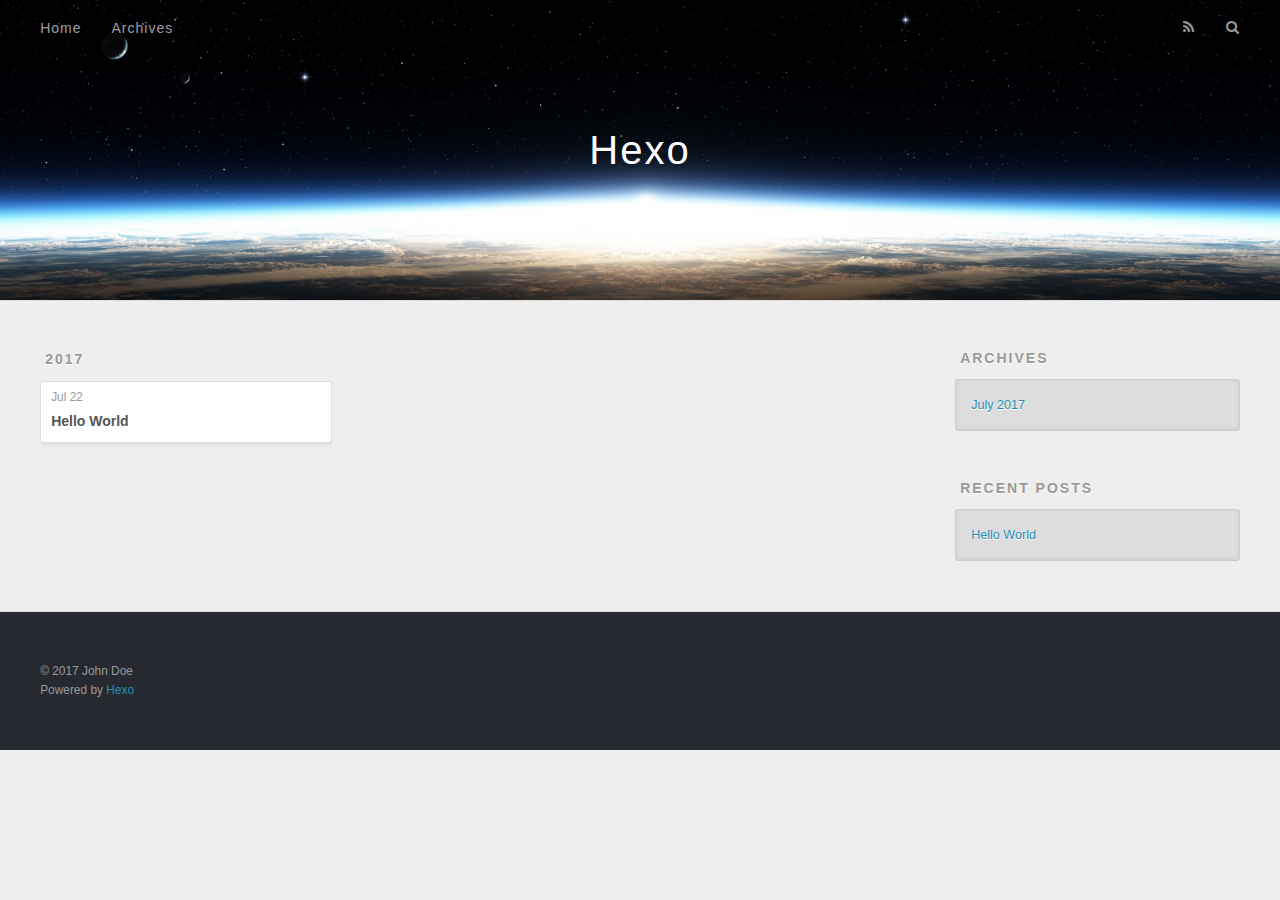
==== archives/index.html @ ef534166 "Site updated: 2017-07-22 12:20:32" ====
<!DOCTYPE html>
<html>
<head>
  <meta charset="utf-8">
  
  <title>Archives | Hexo</title>
  <meta name="viewport" content="width=device-width, initial-scale=1, maximum-scale=1">
  <meta property="og:type" content="website">
<meta property="og:title" content="Hexo">
<meta property="og:url" content="http://yoursite.com/archives/index.html">
<meta property="og:site_name" content="Hexo">
<meta name="twitter:card" content="summary">
<meta name="twitter:title" content="Hexo">
  
    <link rel="alternate" href="/atom.xml" title="Hexo" type="application/atom+xml">
  
  
    <link rel="icon" href="/favicon.png">
  
  
    <link href="//fonts.googleapis.com/css?family=Source+Code+Pro" rel="stylesheet" type="text/css">
  
  <link rel="stylesheet" href="/css/style.css">
  

</head>

<body>
  <div id="container">
    <div id="wrap">
      <header id="header">
  <div id="banner"></div>
  <div id="header-outer" class="outer">
    <div id="header-title" class="inner">
      <h1 id="logo-wrap">
        <a href="/" id="logo">Hexo</a>
      </h1>
      
    </div>
    <div id="header-inner" class="inner">
      <nav id="main-nav">
        <a id="main-nav-toggle" class="nav-icon"></a>
        
          <a class="main-nav-link" href="/">Home</a>
        
          <a class="main-nav-link" href="/archives">Archives</a>
        
      </nav>
      <nav id="sub-nav">
        
          <a id="nav-rss-link" class="nav-icon" href="/atom.xml" title="RSS Feed"></a>
        
        <a id="nav-search-btn" class="nav-icon" title="Search"></a>
      </nav>
      <div id="search-form-wrap">
        <form action="//google.com/search" method="get" accept-charset="UTF-8" class="search-form"><input type="search" name="q" class="search-form-input" placeholder="Search"><button type="submit" class="search-form-submit">&#xF002;</button><input type="hidden" name="sitesearch" value="http://yoursite.com"></form>
      </div>
    </div>
  </div>
</header>
      <div class="outer">
        <section id="main">
  
  
    
    
      
      
      <section class="archives-wrap">
        <div class="archive-year-wrap">
          <a href="/archives/2017" class="archive-year">2017</a>
        </div>
        <div class="archives">
    
    <article class="archive-article archive-type-post">
  <div class="archive-article-inner">
    <header class="archive-article-header">
      <a href="/2017/07/22/hello-world/" class="archive-article-date">
  <time datetime="2017-07-22T04:03:19.000Z" itemprop="datePublished">Jul 22</time>
</a>
      
  
    <h1 itemprop="name">
      <a class="archive-article-title" href="/2017/07/22/hello-world/">Hello World</a>
    </h1>
  

    </header>
  </div>
</article>
  
  
    </div></section>
  

</section>
        
          <aside id="sidebar">
  
    

  
    

  
    
  
    
  <div class="widget-wrap">
    <h3 class="widget-title">Archives</h3>
    <div class="widget">
      <ul class="archive-list"><li class="archive-list-item"><a class="archive-list-link" href="/archives/2017/07/">July 2017</a></li></ul>
    </div>
  </div>


  
    
  <div class="widget-wrap">
    <h3 class="widget-title">Recent Posts</h3>
    <div class="widget">
      <ul>
        
          <li>
            <a href="/2017/07/22/hello-world/">Hello World</a>
          </li>
        
      </ul>
    </div>
  </div>

  
</aside>
        
      </div>
      <footer id="footer">
  
  <div class="outer">
    <div id="footer-info" class="inner">
      &copy; 2017 John Doe<br>
      Powered by <a href="http://hexo.io/" target="_blank">Hexo</a>
    </div>
  </div>
</footer>
    </div>
    <nav id="mobile-nav">
  
    <a href="/" class="mobile-nav-link">Home</a>
  
    <a href="/archives" class="mobile-nav-link">Archives</a>
  
</nav>
    

<script src="//ajax.googleapis.com/ajax/libs/jquery/2.0.3/jquery.min.js"></script>


  <link rel="stylesheet" href="/fancybox/jquery.fancybox.css">
  <script src="/fancybox/jquery.fancybox.pack.js"></script>


<script src="/js/script.js"></script>

  </div>
</body>
</html>
---- css/style.css ----
body {
  width: 100%;
}
body:before,
body:after {
  content: "";
  display: table;
}
body:after {
  clear: both;
}
html,
body,
div,
span,
applet,
object,
iframe,
h1,
h2,
h3,
h4,
h5,
h6,
p,
blockquote,
pre,
a,
abbr,
acronym,
address,
big,
cite,
code,
del,
dfn,
em,
img,
ins,
kbd,
q,
s,
samp,
small,
strike,
strong,
sub,
sup,
tt,
var,
dl,
dt,
dd,
ol,
ul,
li,
fieldset,
form,
label,
legend,
table,
caption,
tbody,
tfoot,
thead,
tr,
th,
td {
  margin: 0;
  padding: 0;
  border: 0;
  outline: 0;
  font-weight: inherit;
  font-style: inherit;
  font-family: inherit;
  font-size: 100%;
  vertical-align: baseline;
}
body {
  line-height: 1;
  color: #000;
  background: #fff;
}
ol,
ul {
  list-style: none;
}
table {
  border-collapse: separate;
  border-spacing: 0;
  vertical-align: middle;
}
caption,
th,
td {
  text-align: left;
  font-weight: normal;
  vertical-align: middle;
}
a img {
  border: none;
}
input,
button {
  margin: 0;
  padding: 0;
}
input::-moz-focus-inner,
button::-moz-focus-inner {
  border: 0;
  padding: 0;
}
@font-face {
  font-family: FontAwesome;
  font-style: normal;
  font-weight: normal;
  src: url("fonts/fontawesome-webfont.eot?v=#4.0.3");
  src: url("fonts/fontawesome-webfont.eot?#iefix&v=#4.0.3") format("embedded-opentype"), url("fonts/fontawesome-webfont.woff?v=#4.0.3") format("woff"), url("fonts/fontawesome-webfont.ttf?v=#4.0.3") format("truetype"), url("fonts/fontawesome-webfont.svg#fontawesomeregular?v=#4.0.3") format("svg");
}
html,
body,
#container {
  height: 100%;
}
body {
  background: #eee;
  font: 14px "Helvetica Neue", Helvetica, Arial, sans-serif;
  -webkit-text-size-adjust: 100%;
}
.outer {
  max-width: 1220px;
  margin: 0 auto;
  padding: 0 20px;
}
.outer:before,
.outer:after {
  content: "";
  display: table;
}
.outer:after {
  clear: both;
}
.inner {
  display: inline;
  float: left;
  width: 98.33333333333333%;
  margin: 0 0.833333333333333%;
}
.left,
.alignleft {
  float: left;
}
.right,
.alignright {
  float: right;
}
.clear {
  clear: both;
}
#container {
  position: relative;
}
.mobile-nav-on {
  overflow: hidden;
}
#wrap {
  height: 100%;
  width: 100%;
  position: absolute;
  top: 0;
  left: 0;
  -webkit-transition: 0.2s ease-out;
  -moz-transition: 0.2s ease-out;
  -ms-transition: 0.2s ease-out;
  transition: 0.2s ease-out;
  z-index: 1;
  background: #eee;
}
.mobile-nav-on #wrap {
  left: 280px;
}
@media screen and (min-width: 768px) {
  #main {
    display: inline;
    float: left;
    width: 73.33333333333333%;
    margin: 0 0.833333333333333%;
  }
}
.article-date,
.article-category-link,
.archive-year,
.widget-title {
  text-decoration: none;
  text-transform: uppercase;
  letter-spacing: 2px;
  color: #999;
  margin-bottom: 1em;
  margin-left: 5px;
  line-height: 1em;
  text-shadow: 0 1px #fff;
  font-weight: bold;
}
.article-inner,
.archive-article-inner {
  background: #fff;
  -webkit-box-shadow: 1px 2px 3px #ddd;
  box-shadow: 1px 2px 3px #ddd;
  border: 1px solid #ddd;
  border-radius: 3px;
}
.article-entry h1,
.widget h1 {
  font-size: 2em;
}
.article-entry h2,
.widget h2 {
  font-size: 1.5em;
}
.article-entry h3,
.widget h3 {
  font-size: 1.3em;
}
.article-entry h4,
.widget h4 {
  font-size: 1.2em;
}
.article-entry h5,
.widget h5 {
  font-size: 1em;
}
.article-entry h6,
.widget h6 {
  font-size: 1em;
  color: #999;
}
.article-entry hr,
.widget hr {
  border: 1px dashed #ddd;
}
.article-entry strong,
.widget strong {
  font-weight: bold;
}
.article-entry em,
.widget em,
.article-entry cite,
.widget cite {
  font-style: italic;
}
.article-entry sup,
.widget sup,
.article-entry sub,
.widget sub {
  font-size: 0.75em;
  line-height: 0;
  position: relative;
  vertical-align: baseline;
}
.article-entry sup,
.widget sup {
  top: -0.5em;
}
.article-entry sub,
.widget sub {
  bottom: -0.2em;
}
.article-entry small,
.widget small {
  font-size: 0.85em;
}
.article-entry acronym,
.widget acronym,
.article-entry abbr,
.widget abbr {
  border-bottom: 1px dotted;
}
.article-entry ul,
.widget ul,
.article-entry ol,
.widget ol,
.article-entry dl,
.widget dl {
  margin: 0 20px;
  line-height: 1.6em;
}
.article-entry ul ul,
.widget ul ul,
.article-entry ol ul,
.widget ol ul,
.article-entry ul ol,
.widget ul ol,
.article-entry ol ol,
.widget ol ol {
  margin-top: 0;
  margin-bottom: 0;
}
.article-entry ul,
.widget ul {
  list-style: disc;
}
.article-entry ol,
.widget ol {
  list-style: decimal;
}
.article-entry dt,
.widget dt {
  font-weight: bold;
}
#header {
  height: 300px;
  position: relative;
  border-bottom: 1px solid #ddd;
}
#header:before,
#header:after {
  content: "";
  position: absolute;
  left: 0;
  right: 0;
  height: 40px;
}
#header:before {
  top: 0;
  background: -webkit-linear-gradient(rgba(0,0,0,0.2), transparent);
  background: -moz-linear-gradient(rgba(0,0,0,0.2), transparent);
  background: -ms-linear-gradient(rgba(0,0,0,0.2), transparent);
  background: linear-gradient(rgba(0,0,0,0.2), transparent);
}
#header:after {
  bottom: 0;
  background: -webkit-linear-gradient(transparent, rgba(0,0,0,0.2));
  background: -moz-linear-gradient(transparent, rgba(0,0,0,0.2));
  background: -ms-linear-gradient(transparent, rgba(0,0,0,0.2));
  background: linear-gradient(transparent, rgba(0,0,0,0.2));
}
#header-outer {
  height: 100%;
  position: relative;
}
#header-inner {
  position: relative;
  overflow: hidden;
}
#banner {
  position: absolute;
  top: 0;
  left: 0;
  width: 100%;
  height: 100%;
  background: url("images/banner.jpg") center #000;
  -webkit-background-size: cover;
  -moz-background-size: cover;
  background-size: cover;
  z-index: -1;
}
#header-title {
  text-align: center;
  height: 40px;
  position: absolute;
  top: 50%;
  left: 0;
  margin-top: -20px;
}
#logo,
#subtitle {
  text-decoration: none;
  color: #fff;
  font-weight: 300;
  text-shadow: 0 1px 4px rgba(0,0,0,0.3);
}
#logo {
  font-size: 40px;
  line-height: 40px;
  letter-spacing: 2px;
}
#subtitle {
  font-size: 16px;
  line-height: 16px;
  letter-spacing: 1px;
}
#subtitle-wrap {
  margin-top: 16px;
}
#main-nav {
  float: left;
  margin-left: -15px;
}
.nav-icon,
.main-nav-link {
  float: left;
  color: #fff;
  opacity: 0.6;
  text-decoration: none;
  text-shadow: 0 1px rgba(0,0,0,0.2);
  -webkit-transition: opacity 0.2s;
  -moz-transition: opacity 0.2s;
  -ms-transition: opacity 0.2s;
  transition: opacity 0.2s;
  display: block;
  padding: 20px 15px;
}
.nav-icon:hover,
.main-nav-link:hover {
  opacity: 1;
}
.nav-icon {
  font-family: FontAwesome;
  text-align: center;
  font-size: 14px;
  width: 14px;
  height: 14px;
  padding: 20px 15px;
  position: relative;
  cursor: pointer;
}
.main-nav-link {
  font-weight: 300;
  letter-spacing: 1px;
}
@media screen and (max-width: 479px) {
  .main-nav-link {
    display: none;
  }
}
#main-nav-toggle {
  display: none;
}
#main-nav-toggle:before {
  content: "\f0c9";
}
@media screen and (max-width: 479px) {
  #main-nav-toggle {
    display: block;
  }
}
#sub-nav {
  float: right;
  margin-right: -15px;
}
#nav-rss-link:before {
  content: "\f09e";
}
#nav-search-btn:before {
  content: "\f002";
}
#search-form-wrap {
  position: absolute;
  top: 15px;
  width: 150px;
  height: 30px;
  right: -150px;
  opacity: 0;
  -webkit-transition: 0.2s ease-out;
  -moz-transition: 0.2s ease-out;
  -ms-transition: 0.2s ease-out;
  transition: 0.2s ease-out;
}
#search-form-wrap.on {
  opacity: 1;
  right: 0;
}
@media screen and (max-width: 479px) {
  #search-form-wrap {
    width: 100%;
    right: -100%;
  }
}
.search-form {
  position: absolute;
  top: 0;
  left: 0;
  right: 0;
  background: #fff;
  padding: 5px 15px;
  border-radius: 15px;
  -webkit-box-shadow: 0 0 10px rgba(0,0,0,0.3);
  box-shadow: 0 0 10px rgba(0,0,0,0.3);
}
.search-form-input {
  border: none;
  background: none;
  color: #555;
  width: 100%;
  font: 13px "Helvetica Neue", Helvetica, Arial, sans-serif;
  outline: none;
}
.search-form-input::-webkit-search-results-decoration,
.search-form-input::-webkit-search-cancel-button {
  -webkit-appearance: none;
}
.search-form-submit {
  position: absolute;
  top: 50%;
  right: 10px;
  margin-top: -7px;
  font: 13px FontAwesome;
  border: none;
  background: none;
  color: #bbb;
  cursor: pointer;
}
.search-form-submit:hover,
.search-form-submit:focus {
  color: #777;
}
.article {
  margin: 50px 0;
}
.article-inner {
  overflow: hidden;
}
.article-meta:before,
.article-meta:after {
  content: "";
  display: table;
}
.article-meta:after {
  clear: both;
}
.article-date {
  float: left;
}
.article-category {
  float: left;
  line-height: 1em;
  color: #ccc;
  text-shadow: 0 1px #fff;
  margin-left: 8px;
}
.article-category:before {
  content: "\2022";
}
.article-category-link {
  margin: 0 12px 1em;
}
.article-header {
  padding: 20px 20px 0;
}
.article-title {
  text-decoration: none;
  font-size: 2em;
  font-weight: bold;
  color: #555;
  line-height: 1.1em;
  -webkit-transition: color 0.2s;
  -moz-transition: color 0.2s;
  -ms-transition: color 0.2s;
  transition: color 0.2s;
}
a.article-title:hover {
  color: #258fb8;
}
.article-entry {
  color: #555;
  padding: 0 20px;
}
.article-entry:before,
.article-entry:after {
  content: "";
  display: table;
}
.article-entry:after {
  clear: both;
}
.article-entry p,
.article-entry table {
  line-height: 1.6em;
  margin: 1.6em 0;
}
.article-entry h1,
.article-entry h2,
.article-entry h3,
.article-entry h4,
.article-entry h5,
.article-entry h6 {
  font-weight: bold;
}
.article-entry h1,
.article-entry h2,
.article-entry h3,
.article-entry h4,
.article-entry h5,
.article-entry h6 {
  line-height: 1.1em;
  margin: 1.1em 0;
}
.article-entry a {
  color: #258fb8;
  text-decoration: none;
}
.article-entry a:hover {
  text-decoration: underline;
}
.article-entry ul,
.article-entry ol,
.article-entry dl {
  margin-top: 1.6em;
  margin-bottom: 1.6em;
}
.article-entry img,
.article-entry video {
  max-width: 100%;
  height: auto;
  display: block;
  margin: auto;
}
.article-entry iframe {
  border: none;
}
.article-entry table {
  width: 100%;
  border-collapse: collapse;
  border-spacing: 0;
}
.article-entry th {
  font-weight: bold;
  border-bottom: 3px solid #ddd;
  padding-bottom: 0.5em;
}
.article-entry td {
  border-bottom: 1px solid #ddd;
  padding: 10px 0;
}
.article-entry blockquote {
  font-family: Georgia, "Times New Roman", serif;
  font-size: 1.4em;
  margin: 1.6em 20px;
  text-align: center;
}
.article-entry blockquote footer {
  font-size: 14px;
  margin: 1.6em 0;
  font-family: "Helvetica Neue", Helvetica, Arial, sans-serif;
}
.article-entry blockquote footer cite:before {
  content: "—";
  padding: 0 0.5em;
}
.article-entry .pullquote {
  text-align: left;
  width: 45%;
  margin: 0;
}
.article-entry .pullquote.left {
  margin-left: 0.5em;
  margin-right: 1em;
}
.article-entry .pullquote.right {
  margin-right: 0.5em;
  margin-left: 1em;
}
.article-entry .caption {
  color: #999;
  display: block;
  font-size: 0.9em;
  margin-top: 0.5em;
  position: relative;
  text-align: center;
}
.article-entry .video-container {
  position: relative;
  padding-top: 56.25%;
  height: 0;
  overflow: hidden;
}
.article-entry .video-container iframe,
.article-entry .video-container object,
.article-entry .video-container embed {
  position: absolute;
  top: 0;
  left: 0;
  width: 100%;
  height: 100%;
  margin-top: 0;
}
.article-more-link a {
  display: inline-block;
  line-height: 1em;
  padding: 6px 15px;
  border-radius: 15px;
  background: #eee;
  color: #999;
  text-shadow: 0 1px #fff;
  text-decoration: none;
}
.article-more-link a:hover {
  background: #258fb8;
  color: #fff;
  text-decoration: none;
  text-shadow: 0 1px #1e7293;
}
.article-footer {
  font-size: 0.85em;
  line-height: 1.6em;
  border-top: 1px solid #ddd;
  padding-top: 1.6em;
  margin: 0 20px 20px;
}
.article-footer:before,
.article-footer:after {
  content: "";
  display: table;
}
.article-footer:after {
  clear: both;
}
.article-footer a {
  color: #999;
  text-decoration: none;
}
.article-footer a:hover {
  color: #555;
}
.article-tag-list-item {
  float: left;
  margin-right: 10px;
}
.article-tag-list-link:before {
  content: "#";
}
.article-comment-link {
  float: right;
}
.article-comment-link:before {
  content: "\f075";
  font-family: FontAwesome;
  padding-right: 8px;
}
.article-share-link {
  cursor: pointer;
  float: right;
  margin-left: 20px;
}
.article-share-link:before {
  content: "\f064";
  font-family: FontAwesome;
  padding-right: 6px;
}
#article-nav {
  position: relative;
}
#article-nav:before,
#article-nav:after {
  content: "";
  display: table;
}
#article-nav:after {
  clear: both;
}
@media screen and (min-width: 768px) {
  #article-nav {
    margin: 50px 0;
  }
  #article-nav:before {
    width: 8px;
    height: 8px;
    position: absolute;
    top: 50%;
    left: 50%;
    margin-top: -4px;
    margin-left: -4px;
    content: "";
    border-radius: 50%;
    background: #ddd;
    -webkit-box-shadow: 0 1px 2px #fff;
    box-shadow: 0 1px 2px #fff;
  }
}
.article-nav-link-wrap {
  text-decoration: none;
  text-shadow: 0 1px #fff;
  color: #999;
  -webkit-box-sizing: border-box;
  -moz-box-sizing: border-box;
  box-sizing: border-box;
  margin-top: 50px;
  text-align: center;
  display: block;
}
.article-nav-link-wrap:hover {
  color: #555;
}
@media screen and (min-width: 768px) {
  .article-nav-link-wrap {
    width: 50%;
    margin-top: 0;
  }
}
@media screen and (min-width: 768px) {
  #article-nav-newer {
    float: left;
    text-align: right;
    padding-right: 20px;
  }
}
@media screen and (min-width: 768px) {
  #article-nav-older {
    float: right;
    text-align: left;
    padding-left: 20px;
  }
}
.article-nav-caption {
  text-transform: uppercase;
  letter-spacing: 2px;
  color: #ddd;
  line-height: 1em;
  font-weight: bold;
}
#article-nav-newer .article-nav-caption {
  margin-right: -2px;
}
.article-nav-title {
  font-size: 0.85em;
  line-height: 1.6em;
  margin-top: 0.5em;
}
.article-share-box {
  position: absolute;
  display: none;
  background: #fff;
  -webkit-box-shadow: 1px 2px 10px rgba(0,0,0,0.2);
  box-shadow: 1px 2px 10px rgba(0,0,0,0.2);
  border-radius: 3px;
  margin-left: -145px;
  overflow: hidden;
  z-index: 1;
}
.article-share-box.on {
  display: block;
}
.article-share-input {
  width: 100%;
  background: none;
  -webkit-box-sizing: border-box;
  -moz-box-sizing: border-box;
  box-sizing: border-box;
  font: 14px "Helvetica Neue", Helvetica, Arial, sans-serif;
  padding: 0 15px;
  color: #555;
  outline: none;
  border: 1px solid #ddd;
  border-radius: 3px 3px 0 0;
  height: 36px;
  line-height: 36px;
}
.article-share-links {
  background: #eee;
}
.article-share-links:before,
.article-share-links:after {
  content: "";
  display: table;
}
.article-share-links:after {
  clear: both;
}
.article-share-twitter,
.article-share-facebook,
.article-share-pinterest,
.article-share-google {
  width: 50px;
  height: 36px;
  display: block;
  float: left;
  position: relative;
  color: #999;
  text-shadow: 0 1px #fff;
}
.article-share-twitter:before,
.article-share-facebook:before,
.article-share-pinterest:before,
.article-share-google:before {
  font-size: 20px;
  font-family: FontAwesome;
  width: 20px;
  height: 20px;
  position: absolute;
  top: 50%;
  left: 50%;
  margin-top: -10px;
  margin-left: -10px;
  text-align: center;
}
.article-share-twitter:hover,
.article-share-facebook:hover,
.article-share-pinterest:hover,
.article-share-google:hover {
  color: #fff;
}
.article-share-twitter:before {
  content: "\f099";
}
.article-share-twitter:hover {
  background: #00aced;
  text-shadow: 0 1px #008abe;
}
.article-share-facebook:before {
  content: "\f09a";
}
.article-share-facebook:hover {
  background: #3b5998;
  text-shadow: 0 1px #2f477a;
}
.article-share-pinterest:before {
  content: "\f0d2";
}
.article-share-pinterest:hover {
  background: #cb2027;
  text-shadow: 0 1px #a21a1f;
}
.article-share-google:before {
  content: "\f0d5";
}
.article-share-google:hover {
  background: #dd4b39;
  text-shadow: 0 1px #be3221;
}
.article-gallery {
  background: #000;
  position: relative;
}
.article-gallery-photos {
  position: relative;
  overflow: hidden;
}
.article-gallery-img {
  display: none;
  max-width: 100%;
}
.article-gallery-img:first-child {
  display: block;
}
.article-gallery-img.loaded {
  position: absolute;
  display: block;
}
.article-gallery-img img {
  display: block;
  max-width: 100%;
  margin: 0 auto;
}
#comments {
  background: #fff;
  -webkit-box-shadow: 1px 2px 3px #ddd;
  box-shadow: 1px 2px 3px #ddd;
  padding: 20px;
  border: 1px solid #ddd;
  border-radius: 3px;
  margin: 50px 0;
}
#comments a {
  color: #258fb8;
}
.archives-wrap {
  margin: 50px 0;
}
.archives:before,
.archives:after {
  content: "";
  display: table;
}
.archives:after {
  clear: both;
}
.archive-year-wrap {
  margin-bottom: 1em;
}
.archives {
  -webkit-column-gap: 10px;
  -moz-column-gap: 10px;
  column-gap: 10px;
}
@media screen and (min-width: 480px) and (max-width: 767px) {
  .archives {
    -webkit-column-count: 2;
    -moz-column-count: 2;
    column-count: 2;
  }
}
@media screen and (min-width: 768px) {
  .archives {
    -webkit-column-count: 3;
    -moz-column-count: 3;
    column-count: 3;
  }
}
.archive-article {
  -webkit-column-break-inside: avoid;
  page-break-inside: avoid;
  overflow: hidden;
  break-inside: avoid-column;
}
.archive-article-inner {
  padding: 10px;
  margin-bottom: 15px;
}
.archive-article-title {
  text-decoration: none;
  font-weight: bold;
  color: #555;
  -webkit-transition: color 0.2s;
  -moz-transition: color 0.2s;
  -ms-transition: color 0.2s;
  transition: color 0.2s;
  line-height: 1.6em;
}
.archive-article-title:hover {
  color: #258fb8;
}
.archive-article-footer {
  margin-top: 1em;
}
.archive-article-date {
  color: #999;
  text-decoration: none;
  font-size: 0.85em;
  line-height: 1em;
  margin-bottom: 0.5em;
  display: block;
}
#page-nav {
  margin: 50px auto;
  background: #fff;
  -webkit-box-shadow: 1px 2px 3px #ddd;
  box-shadow: 1px 2px 3px #ddd;
  border: 1px solid #ddd;
  border-radius: 3px;
  text-align: center;
  color: #999;
  overflow: hidden;
}
#page-nav:before,
#page-nav:after {
  content: "";
  display: table;
}
#page-nav:after {
  clear: both;
}
#page-nav a,
#page-nav span {
  padding: 10px 20px;
  line-height: 1;
  height: 2ex;
}
#page-nav a {
  color: #999;
  text-decoration: none;
}
#page-nav a:hover {
  background: #999;
  color: #fff;
}
#page-nav .prev {
  float: left;
}
#page-nav .next {
  float: right;
}
#page-nav .page-number {
  display: inline-block;
}
@media screen and (max-width: 479px) {
  #page-nav .page-number {
    display: none;
  }
}
#page-nav .current {
  color: #555;
  font-weight: bold;
}
#page-nav .space {
  color: #ddd;
}
#footer {
  background: #262a30;
  padding: 50px 0;
  border-top: 1px solid #ddd;
  color: #999;
}
#footer a {
  color: #258fb8;
  text-decoration: none;
}
#footer a:hover {
  text-decoration: underline;
}
#footer-info {
  line-height: 1.6em;
  font-size: 0.85em;
}
.article-entry pre,
.article-entry .highlight {
  background: #2d2d2d;
  margin: 0 -20px;
  padding: 15px 20px;
  border-style: solid;
  border-color: #ddd;
  border-width: 1px 0;
  overflow: auto;
  color: #ccc;
  line-height: 22.400000000000002px;
}
.article-entry .highlight .gutter pre,
.article-entry .gist .gist-file .gist-data .line-numbers {
  color: #666;
  font-size: 0.85em;
}
.article-entry pre,
.article-entry code {
  font-family: "Source Code Pro", Consolas, Monaco, Menlo, Consolas, monospace;
}
.article-entry code {
  background: #eee;
  text-shadow: 0 1px #fff;
  padding: 0 0.3em;
}
.article-entry pre code {
  background: none;
  text-shadow: none;
  padding: 0;
}
.article-entry .highlight pre {
  border: none;
  margin: 0;
  padding: 0;
}
.article-entry .highlight table {
  margin: 0;
  width: auto;
}
.article-entry .highlight td {
  border: none;
  padding: 0;
}
.article-entry .highlight figcaption {
  font-size: 0.85em;
  color: #999;
  line-height: 1em;
  margin-bottom: 1em;
}
.article-entry .highlight figcaption:before,
.article-entry .highlight figcaption:after {
  content: "";
  display: table;
}
.article-entry .highlight figcaption:after {
  clear: both;
}
.article-entry .highlight figcaption a {
  float: right;
}
.article-entry .highlight .gutter pre {
  text-align: right;
  padding-right: 20px;
}
.article-entry .highlight .line {
  height: 22.400000000000002px;
}
.article-entry .highlight .line.marked {
  background: #515151;
}
.article-entry .gist {
  margin: 0 -20px;
  border-style: solid;
  border-color: #ddd;
  border-width: 1px 0;
  background: #2d2d2d;
  padding: 15px 20px 15px 0;
}
.article-entry .gist .gist-file {
  border: none;
  font-family: "Source Code Pro", Consolas, Monaco, Menlo, Consolas, monospace;
  margin: 0;
}
.article-entry .gist .gist-file .gist-data {
  background: none;
  border: none;
}
.article-entry .gist .gist-file .gist-data .line-numbers {
  background: none;
  border: none;
  padding: 0 20px 0 0;
}
.article-entry .gist .gist-file .gist-data .line-data {
  padding: 0 !important;
}
.article-entry .gist .gist-file .highlight {
  margin: 0;
  padding: 0;
  border: none;
}
.article-entry .gist .gist-file .gist-meta {
  background: #2d2d2d;
  color: #999;
  font: 0.85em "Helvetica Neue", Helvetica, Arial, sans-serif;
  text-shadow: 0 0;
  padding: 0;
  margin-top: 1em;
  margin-left: 20px;
}
.article-entry .gist .gist-file .gist-meta a {
  color: #258fb8;
  font-weight: normal;
}
.article-entry .gist .gist-file .gist-meta a:hover {
  text-decoration: underline;
}
pre .comment,
pre .title {
  color: #999;
}
pre .variable,
pre .attribute,
pre .tag,
pre .regexp,
pre .ruby .constant,
pre .xml .tag .title,
pre .xml .pi,
pre .xml .doctype,
pre .html .doctype,
pre .css .id,
pre .css .class,
pre .css .pseudo {
  color: #f2777a;
}
pre .number,
pre .preprocessor,
pre .built_in,
pre .literal,
pre .params,
pre .constant {
  color: #f99157;
}
pre .class,
pre .ruby .class .title,
pre .css .rules .attribute {
  color: #9c9;
}
pre .string,
pre .value,
pre .inheritance,
pre .header,
pre .ruby .symbol,
pre .xml .cdata {
  color: #9c9;
}
pre .css .hexcolor {
  color: #6cc;
}
pre .function,
pre .python .decorator,
pre .python .title,
pre .ruby .function .title,
pre .ruby .title .keyword,
pre .perl .sub,
pre .javascript .title,
pre .coffeescript .title {
  color: #69c;
}
pre .keyword,
pre .javascript .function {
  color: #c9c;
}
@media screen and (max-width: 479px) {
  #mobile-nav {
    position: absolute;
    top: 0;
    left: 0;
    width: 280px;
    height: 100%;
    background: #191919;
    border-right: 1px solid #fff;
  }
}
@media screen and (max-width: 479px) {
  .mobile-nav-link {
    display: block;
    color: #999;
    text-decoration: none;
    padding: 15px 20px;
    font-weight: bold;
  }
  .mobile-nav-link:hover {
    color: #fff;
  }
}
@media screen and (min-width: 768px) {
  #sidebar {
    display: inline;
    float: left;
    width: 23.333333333333332%;
    margin: 0 0.833333333333333%;
  }
}
.widget-wrap {
  margin: 50px 0;
}
.widget {
  color: #777;
  text-shadow: 0 1px #fff;
  background: #ddd;
  -webkit-box-shadow: 0 -1px 4px #ccc inset;
  box-shadow: 0 -1px 4px #ccc inset;
  border: 1px solid #ccc;
  padding: 15px;
  border-radius: 3px;
}
.widget a {
  color: #258fb8;
  text-decoration: none;
}
.widget a:hover {
  text-decoration: underline;
}
.widget ul ul,
.widget ol ul,
.widget dl ul,
.widget ul ol,
.widget ol ol,
.widget dl ol,
.widget ul dl,
.widget ol dl,
.widget dl dl {
  margin-left: 15px;
  list-style: disc;
}
.widget {
  line-height: 1.6em;
  word-wrap: break-word;
  font-size: 0.9em;
}
.widget ul,
.widget ol {
  list-style: none;
  margin: 0;
}
.widget ul ul,
.widget ol ul,
.widget ul ol,
.widget ol ol {
  margin: 0 20px;
}
.widget ul ul,
.widget ol ul {
  list-style: disc;
}
.widget ul ol,
.widget ol ol {
  list-style: decimal;
}
.category-list-count,
.tag-list-count,
.archive-list-count {
  padding-left: 5px;
  color: #999;
  font-size: 0.85em;
}
.category-list-count:before,
.tag-list-count:before,
.archive-list-count:before {
  content: "(";
}
.category-list-count:after,
.tag-list-count:after,
.archive-list-count:after {
  content: ")";
}
.tagcloud a {
  margin-right: 5px;
  display: inline-block;
}
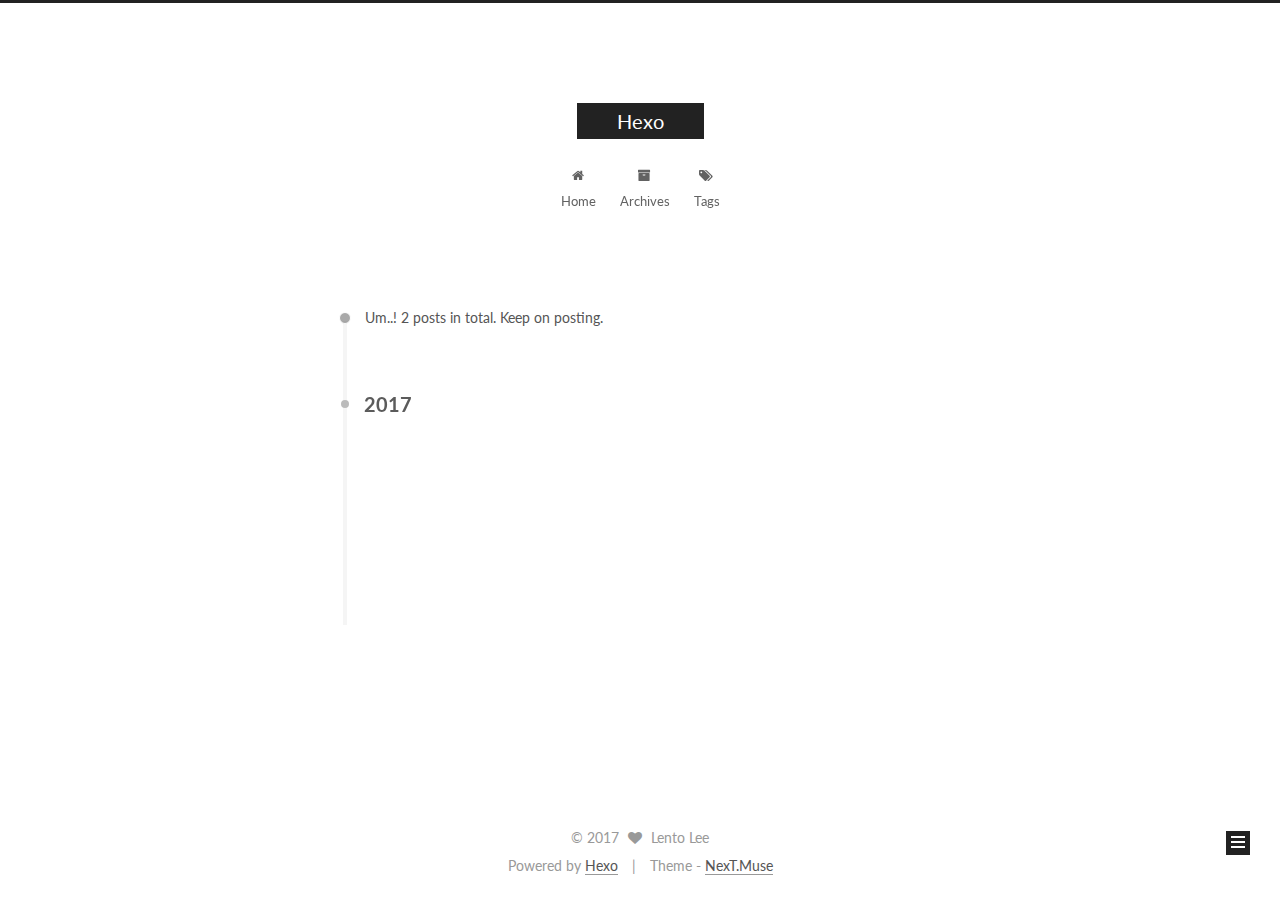
==== commit 8be7140f: "Site updated: 2017-07-22 12:52:41" ====
--- a/archives/index.html
+++ b/archives/index.html
@@ -1,166 +1,586 @@
 <!DOCTYPE html>
-<html>
+
+
+
+  
+
+
+<html class="theme-next muse use-motion" lang="">
 <head>
-  <meta charset="utf-8">
-  
-  <title>Archives | Hexo</title>
-  <meta name="viewport" content="width=device-width, initial-scale=1, maximum-scale=1">
-  <meta property="og:type" content="website">
+  <meta charset="UTF-8"/>
+<meta http-equiv="X-UA-Compatible" content="IE=edge" />
+<meta name="viewport" content="width=device-width, initial-scale=1, maximum-scale=1"/>
+
+
+
+
+
+
+
+
+
+<meta http-equiv="Cache-Control" content="no-transform" />
+<meta http-equiv="Cache-Control" content="no-siteapp" />
+
+
+
+
+
+
+
+
+
+
+
+
+
+
+
+  
+  
+  <link href="/lib/fancybox/source/jquery.fancybox.css?v=2.1.5" rel="stylesheet" type="text/css" />
+
+
+
+
+  
+  
+  
+  
+
+  
+    
+    
+  
+
+  
+
+  
+
+  
+
+  
+
+  
+    
+    
+    <link href="//fonts.googleapis.com/css?family=Lato:300,300italic,400,400italic,700,700italic&subset=latin,latin-ext" rel="stylesheet" type="text/css">
+  
+
+
+
+
+
+
+<link href="/lib/font-awesome/css/font-awesome.min.css?v=4.6.2" rel="stylesheet" type="text/css" />
+
+<link href="/css/main.css?v=5.1.1" rel="stylesheet" type="text/css" />
+
+
+  <meta name="keywords" content="Hexo, NexT" />
+
+
+
+
+
+
+
+
+  <link rel="shortcut icon" type="image/x-icon" href="/favicon.ico?v=5.1.1" />
+
+
+
+
+
+
+<meta property="og:type" content="website">
 <meta property="og:title" content="Hexo">
 <meta property="og:url" content="http://yoursite.com/archives/index.html">
 <meta property="og:site_name" content="Hexo">
 <meta name="twitter:card" content="summary">
 <meta name="twitter:title" content="Hexo">
-  
-    <link rel="alternate" href="/atom.xml" title="Hexo" type="application/atom+xml">
-  
-  
-    <link rel="icon" href="/favicon.png">
-  
-  
-    <link href="//fonts.googleapis.com/css?family=Source+Code+Pro" rel="stylesheet" type="text/css">
-  
-  <link rel="stylesheet" href="/css/style.css">
-  
+
+
+
+<script type="text/javascript" id="hexo.configurations">
+  var NexT = window.NexT || {};
+  var CONFIG = {
+    root: '/',
+    scheme: 'Muse',
+    sidebar: {"position":"left","display":"post","offset":12,"offset_float":0,"b2t":false,"scrollpercent":false,"onmobile":false},
+    fancybox: true,
+    motion: true,
+    duoshuo: {
+      userId: '0',
+      author: 'Author'
+    },
+    algolia: {
+      applicationID: '',
+      apiKey: '',
+      indexName: '',
+      hits: {"per_page":10},
+      labels: {"input_placeholder":"Search for Posts","hits_empty":"We didn't find any results for the search: ${query}","hits_stats":"${hits} results found in ${time} ms"}
+    }
+  };
+</script>
+
+
+
+  <link rel="canonical" href="http://yoursite.com/archives/"/>
+
+
+
+
+
+  <title>Archive | Hexo</title>
+  
+
+
+
+
+
+
+
+
+
+
+
+
+
 
 </head>
 
-<body>
-  <div id="container">
-    <div id="wrap">
-      <header id="header">
-  <div id="banner"></div>
-  <div id="header-outer" class="outer">
-    <div id="header-title" class="inner">
-      <h1 id="logo-wrap">
-        <a href="/" id="logo">Hexo</a>
-      </h1>
-      
+<body itemscope itemtype="http://schema.org/WebPage" lang="">
+
+  
+  
+    
+  
+
+  <div class="container sidebar-position-left  page-archive  ">
+    <div class="headband"></div>
+
+    <header id="header" class="header" itemscope itemtype="http://schema.org/WPHeader">
+      <div class="header-inner"><div class="site-brand-wrapper">
+  <div class="site-meta ">
+    
+
+    <div class="custom-logo-site-title">
+      <a href="/"  class="brand" rel="start">
+        <span class="logo-line-before"><i></i></span>
+        <span class="site-title">Hexo</span>
+        <span class="logo-line-after"><i></i></span>
+      </a>
     </div>
-    <div id="header-inner" class="inner">
-      <nav id="main-nav">
-        <a id="main-nav-toggle" class="nav-icon"></a>
-        
-          <a class="main-nav-link" href="/">Home</a>
-        
-          <a class="main-nav-link" href="/archives">Archives</a>
-        
-      </nav>
-      <nav id="sub-nav">
-        
-          <a id="nav-rss-link" class="nav-icon" href="/atom.xml" title="RSS Feed"></a>
-        
-        <a id="nav-search-btn" class="nav-icon" title="Search"></a>
-      </nav>
-      <div id="search-form-wrap">
-        <form action="//google.com/search" method="get" accept-charset="UTF-8" class="search-form"><input type="search" name="q" class="search-form-input" placeholder="Search"><button type="submit" class="search-form-submit">&#xF002;</button><input type="hidden" name="sitesearch" value="http://yoursite.com"></form>
+      
+        <p class="site-subtitle"></p>
+      
+  </div>
+
+  <div class="site-nav-toggle">
+    <button>
+      <span class="btn-bar"></span>
+      <span class="btn-bar"></span>
+      <span class="btn-bar"></span>
+    </button>
+  </div>
+</div>
+
+<nav class="site-nav">
+  
+
+  
+    <ul id="menu" class="menu">
+      
+        
+        <li class="menu-item menu-item-home">
+          <a href="/" rel="section">
+            
+              <i class="menu-item-icon fa fa-fw fa-home"></i> <br />
+            
+            Home
+          </a>
+        </li>
+      
+        
+        <li class="menu-item menu-item-archives">
+          <a href="/archives/" rel="section">
+            
+              <i class="menu-item-icon fa fa-fw fa-archive"></i> <br />
+            
+            Archives
+          </a>
+        </li>
+      
+        
+        <li class="menu-item menu-item-tags">
+          <a href="/tags/" rel="section">
+            
+              <i class="menu-item-icon fa fa-fw fa-tags"></i> <br />
+            
+            Tags
+          </a>
+        </li>
+      
+
+      
+    </ul>
+  
+
+  
+</nav>
+
+
+
+ </div>
+    </header>
+
+    <main id="main" class="main">
+      <div class="main-inner">
+        <div class="content-wrap">
+          <div id="content" class="content">
+            
+
+  <section id="posts" class="posts-collapse">
+    <span class="archive-move-on"></span>
+
+    <span class="archive-page-counter">
+      
+      
+      
+        
+      
+      Um..! 2 posts in total. Keep on posting.
+    </span>
+
+    
+
+      
+      
+      
+
+      
+        
+        <div class="collection-title">
+          <h2 class="archive-year motion-element" id="archive-year-2017">2017</h2>
+        </div>
+      
+      
+
+      
+
+  <article class="post post-type-normal" itemscope itemtype="http://schema.org/Article">
+    <header class="post-header">
+
+      <h2 class="post-title">
+        
+            <a class="post-title-link" href="/2017/07/22/postName/" itemprop="url">
+              
+                <span itemprop="name">postName</span>
+              
+            </a>
+        
+      </h2>
+
+      <div class="post-meta">
+        <time class="post-time" itemprop="dateCreated"
+              datetime="2017-07-22T12:25:25+08:00"
+              content="2017-07-22" >
+          07-22
+        </time>
       </div>
+
+    </header>
+  </article>
+
+
+
+    
+
+      
+      
+      
+
+      
+      
+
+      
+
+  <article class="post post-type-normal" itemscope itemtype="http://schema.org/Article">
+    <header class="post-header">
+
+      <h2 class="post-title">
+        
+            <a class="post-title-link" href="/2017/07/22/hello-world/" itemprop="url">
+              
+                <span itemprop="name">Hello World</span>
+              
+            </a>
+        
+      </h2>
+
+      <div class="post-meta">
+        <time class="post-time" itemprop="dateCreated"
+              datetime="2017-07-22T12:03:19+08:00"
+              content="2017-07-22" >
+          07-22
+        </time>
+      </div>
+
+    </header>
+  </article>
+
+
+
+    
+
+  </section>
+
+  
+
+
+
+          </div>
+          
+
+
+          
+
+        </div>
+        
+          
+  
+  <div class="sidebar-toggle">
+    <div class="sidebar-toggle-line-wrap">
+      <span class="sidebar-toggle-line sidebar-toggle-line-first"></span>
+      <span class="sidebar-toggle-line sidebar-toggle-line-middle"></span>
+      <span class="sidebar-toggle-line sidebar-toggle-line-last"></span>
     </div>
   </div>
-</header>
-      <div class="outer">
-        <section id="main">
-  
-  
-    
-    
-      
-      
-      <section class="archives-wrap">
-        <div class="archive-year-wrap">
-          <a href="/archives/2017" class="archive-year">2017</a>
+
+  <aside id="sidebar" class="sidebar">
+    
+    <div class="sidebar-inner">
+
+      
+
+      
+
+      <section class="site-overview sidebar-panel sidebar-panel-active">
+        <div class="site-author motion-element" itemprop="author" itemscope itemtype="http://schema.org/Person">
+          <img class="site-author-image" itemprop="image"
+               src="/images/avatar.gif"
+               alt="Lento Lee" />
+          <p class="site-author-name" itemprop="name">Lento Lee</p>
+           
+              <p class="site-description motion-element" itemprop="description"></p>
+          
         </div>
-        <div class="archives">
-    
-    <article class="archive-article archive-type-post">
-  <div class="archive-article-inner">
-    <header class="archive-article-header">
-      <a href="/2017/07/22/hello-world/" class="archive-article-date">
-  <time datetime="2017-07-22T04:03:19.000Z" itemprop="datePublished">Jul 22</time>
-</a>
-      
-  
-    <h1 itemprop="name">
-      <a class="archive-article-title" href="/2017/07/22/hello-world/">Hello World</a>
-    </h1>
-  
-
-    </header>
+        <nav class="site-state motion-element">
+
+          
+            <div class="site-state-item site-state-posts">
+              <a href="/archives/">
+                <span class="site-state-item-count">2</span>
+                <span class="site-state-item-name">posts</span>
+              </a>
+            </div>
+          
+
+          
+
+          
+
+        </nav>
+
+        
+
+        <div class="links-of-author motion-element">
+          
+        </div>
+
+        
+        
+
+        
+        
+
+        
+
+
+      </section>
+
+      
+
+      
+
+    </div>
+  </aside>
+
+
+        
+      </div>
+    </main>
+
+    <footer id="footer" class="footer">
+      <div class="footer-inner">
+        <div class="copyright" >
+  
+  &copy; 
+  <span itemprop="copyrightYear">2017</span>
+  <span class="with-love">
+    <i class="fa fa-heart"></i>
+  </span>
+  <span class="author" itemprop="copyrightHolder">Lento Lee</span>
+</div>
+
+
+<div class="powered-by">
+  Powered by <a class="theme-link" href="https://hexo.io">Hexo</a>
+</div>
+
+<div class="theme-info">
+  Theme -
+  <a class="theme-link" href="https://github.com/iissnan/hexo-theme-next">
+    NexT.Muse
+  </a>
+</div>
+
+
+        
+
+        
+      </div>
+    </footer>
+
+    
+      <div class="back-to-top">
+        <i class="fa fa-arrow-up"></i>
+        
+      </div>
+    
+
   </div>
-</article>
-  
-  
-    </div></section>
-  
-
-</section>
-        
-          <aside id="sidebar">
-  
-    
-
-  
-    
-
-  
-    
-  
-    
-  <div class="widget-wrap">
-    <h3 class="widget-title">Archives</h3>
-    <div class="widget">
-      <ul class="archive-list"><li class="archive-list-item"><a class="archive-list-link" href="/archives/2017/07/">July 2017</a></li></ul>
-    </div>
-  </div>
-
-
-  
-    
-  <div class="widget-wrap">
-    <h3 class="widget-title">Recent Posts</h3>
-    <div class="widget">
-      <ul>
-        
-          <li>
-            <a href="/2017/07/22/hello-world/">Hello World</a>
-          </li>
-        
-      </ul>
-    </div>
-  </div>
-
-  
-</aside>
-        
-      </div>
-      <footer id="footer">
-  
-  <div class="outer">
-    <div id="footer-info" class="inner">
-      &copy; 2017 John Doe<br>
-      Powered by <a href="http://hexo.io/" target="_blank">Hexo</a>
-    </div>
-  </div>
-</footer>
-    </div>
-    <nav id="mobile-nav">
-  
-    <a href="/" class="mobile-nav-link">Home</a>
-  
-    <a href="/archives" class="mobile-nav-link">Archives</a>
-  
-</nav>
-    
-
-<script src="//ajax.googleapis.com/ajax/libs/jquery/2.0.3/jquery.min.js"></script>
-
-
-  <link rel="stylesheet" href="/fancybox/jquery.fancybox.css">
-  <script src="/fancybox/jquery.fancybox.pack.js"></script>
-
-
-<script src="/js/script.js"></script>
-
-  </div>
+
+  
+
+<script type="text/javascript">
+  if (Object.prototype.toString.call(window.Promise) !== '[object Function]') {
+    window.Promise = null;
+  }
+</script>
+
+
+
+
+
+
+
+
+
+  
+
+
+
+
+
+
+
+
+
+
+
+
+  
+  <script type="text/javascript" src="/lib/jquery/index.js?v=2.1.3"></script>
+
+  
+  <script type="text/javascript" src="/lib/fastclick/lib/fastclick.min.js?v=1.0.6"></script>
+
+  
+  <script type="text/javascript" src="/lib/jquery_lazyload/jquery.lazyload.js?v=1.9.7"></script>
+
+  
+  <script type="text/javascript" src="/lib/velocity/velocity.min.js?v=1.2.1"></script>
+
+  
+  <script type="text/javascript" src="/lib/velocity/velocity.ui.min.js?v=1.2.1"></script>
+
+  
+  <script type="text/javascript" src="/lib/fancybox/source/jquery.fancybox.pack.js?v=2.1.5"></script>
+
+
+  
+
+
+  <script type="text/javascript" src="/js/src/utils.js?v=5.1.1"></script>
+
+  <script type="text/javascript" src="/js/src/motion.js?v=5.1.1"></script>
+
+
+
+  
+  
+
+  
+  
+    <script type="text/javascript" id="motion.page.archive">
+      $('.archive-year').velocity('transition.slideLeftIn');
+    </script>
+  
+
+
+  
+
+
+  <script type="text/javascript" src="/js/src/bootstrap.js?v=5.1.1"></script>
+
+
+
+  
+
+
+  
+
+
+
+
+	
+
+
+
+
+
+  
+
+
+
+
+
+  
+
+
+
+
+
+
+  
+
+
+
+
+
+  
+
+  
+
+  
+
+  
+
+  
+
+  
+
 </body>
-</html>+</html>
--- a/css/main.css
+++ b/css/main.css
@@ -0,0 +1,2518 @@
+/* normalize.css v3.0.2 | MIT License | git.io/normalize */
+html {
+  font-family: sans-serif; /* 1 */
+  -ms-text-size-adjust: 100%; /* 2 */
+  -webkit-text-size-adjust: 100%; /* 2 */
+}
+body {
+  margin: 0;
+}
+article,
+aside,
+details,
+figcaption,
+figure,
+footer,
+header,
+hgroup,
+main,
+menu,
+nav,
+section,
+summary {
+  display: block;
+}
+audio,
+canvas,
+progress,
+video {
+  display: inline-block; /* 1 */
+  vertical-align: baseline; /* 2 */
+}
+audio:not([controls]) {
+  display: none;
+  height: 0;
+}
+[hidden],
+template {
+  display: none;
+}
+a {
+  background-color: transparent;
+}
+a:active,
+a:hover {
+  outline: 0;
+}
+abbr[title] {
+  border-bottom: 1px dotted;
+}
+b,
+strong {
+  font-weight: bold;
+}
+dfn {
+  font-style: italic;
+}
+h1 {
+  font-size: 2em;
+  margin: 0.67em 0;
+}
+mark {
+  background: #ff0;
+  color: #000;
+}
+small {
+  font-size: 80%;
+}
+sub,
+sup {
+  font-size: 75%;
+  line-height: 0;
+  position: relative;
+  vertical-align: baseline;
+}
+sup {
+  top: -0.5em;
+}
+sub {
+  bottom: -0.25em;
+}
+img {
+  border: 0;
+}
+svg:not(:root) {
+  overflow: hidden;
+}
+figure {
+  margin: 1em 40px;
+}
+hr {
+  -moz-box-sizing: content-box;
+  box-sizing: content-box;
+  height: 0;
+}
+pre {
+  overflow: auto;
+}
+code,
+kbd,
+pre,
+samp {
+  font-family: monospace, monospace;
+  font-size: 1em;
+}
+button,
+input,
+optgroup,
+select,
+textarea {
+  color: inherit; /* 1 */
+  font: inherit; /* 2 */
+  margin: 0; /* 3 */
+}
+button {
+  overflow: visible;
+}
+button,
+select {
+  text-transform: none;
+}
+button,
+html input[type="button"],
+input[type="reset"],
+input[type="submit"] {
+  -webkit-appearance: button; /* 2 */
+  cursor: pointer; /* 3 */
+}
+button[disabled],
+html input[disabled] {
+  cursor: default;
+}
+button::-moz-focus-inner,
+input::-moz-focus-inner {
+  border: 0;
+  padding: 0;
+}
+input {
+  line-height: normal;
+}
+input[type="checkbox"],
+input[type="radio"] {
+  box-sizing: border-box; /* 1 */
+  padding: 0; /* 2 */
+}
+input[type="number"]::-webkit-inner-spin-button,
+input[type="number"]::-webkit-outer-spin-button {
+  height: auto;
+}
+input[type="search"] {
+  -webkit-appearance: textfield; /* 1 */
+  -moz-box-sizing: content-box;
+  -webkit-box-sizing: content-box; /* 2 */
+  box-sizing: content-box;
+}
+input[type="search"]::-webkit-search-cancel-button,
+input[type="search"]::-webkit-search-decoration {
+  -webkit-appearance: none;
+}
+fieldset {
+  border: 1px solid #c0c0c0;
+  margin: 0 2px;
+  padding: 0.35em 0.625em 0.75em;
+}
+legend {
+  border: 0; /* 1 */
+  padding: 0; /* 2 */
+}
+textarea {
+  overflow: auto;
+}
+optgroup {
+  font-weight: bold;
+}
+table {
+  border-collapse: collapse;
+  border-spacing: 0;
+}
+td,
+th {
+  padding: 0;
+}
+::selection {
+  background: #262a30;
+  color: #fff;
+}
+body {
+  position: relative;
+  font-family: 'Lato', "PingFang SC", "Microsoft YaHei", sans-serif;
+  font-size: 14px;
+  line-height: 2;
+  color: #555;
+  background: #fff;
+}
+@media (max-width: 767px) {
+  body {
+    padding-right: 0 !important;
+  }
+}
+@media (min-width: 768px) and (max-width: 991px) {
+  body {
+    padding-right: 0 !important;
+  }
+}
+@media (min-width: 1600px) {
+  body {
+    font-size: 16px;
+  }
+}
+h1,
+h2,
+h3,
+h4,
+h5,
+h6 {
+  margin: 0;
+  padding: 0;
+  font-weight: bold;
+  line-height: 1.5;
+  font-family: 'Lato', "PingFang SC", "Microsoft YaHei", sans-serif;
+}
+h2,
+h3,
+h4,
+h5,
+h6 {
+  margin: 20px 0 15px;
+}
+h1 {
+  font-size: 22px;
+}
+@media (max-width: 767px) {
+  h1 {
+    font-size: 18px;
+  }
+}
+h2 {
+  font-size: 20px;
+}
+@media (max-width: 767px) {
+  h2 {
+    font-size: 16px;
+  }
+}
+h3 {
+  font-size: 18px;
+}
+@media (max-width: 767px) {
+  h3 {
+    font-size: 14px;
+  }
+}
+h4 {
+  font-size: 16px;
+}
+@media (max-width: 767px) {
+  h4 {
+    font-size: 12px;
+  }
+}
+h5 {
+  font-size: 14px;
+}
+@media (max-width: 767px) {
+  h5 {
+    font-size: 10px;
+  }
+}
+h6 {
+  font-size: 12px;
+}
+@media (max-width: 767px) {
+  h6 {
+    font-size: 8px;
+  }
+}
+p {
+  margin: 0 0 25px 0;
+}
+a {
+  color: #555;
+  text-decoration: none;
+  border-bottom: 1px solid #999;
+  word-wrap: break-word;
+}
+a:hover {
+  color: #222;
+  border-bottom-color: #222;
+}
+blockquote {
+  margin: 0;
+  padding: 0;
+}
+img {
+  display: block;
+  margin: auto;
+  max-width: 100%;
+  height: auto;
+}
+hr {
+  margin: 40px 0;
+  height: 3px;
+  border: none;
+  background-color: #ddd;
+  background-image: repeating-linear-gradient(-45deg, #fff, #fff 4px, transparent 4px, transparent 8px);
+}
+blockquote {
+  padding: 0 15px;
+  color: #666;
+  border-left: 4px solid #ddd;
+}
+blockquote cite::before {
+  content: "-";
+  padding: 0 5px;
+}
+dt {
+  font-weight: 700;
+}
+dd {
+  margin: 0;
+  padding: 0;
+}
+.text-left {
+  text-align: left;
+}
+.text-center {
+  text-align: center;
+}
+.text-right {
+  text-align: right;
+}
+.text-justify {
+  text-align: justify;
+}
+.text-nowrap {
+  white-space: nowrap;
+}
+.text-lowercase {
+  text-transform: lowercase;
+}
+.text-uppercase {
+  text-transform: uppercase;
+}
+.text-capitalize {
+  text-transform: capitalize;
+}
+.center-block {
+  display: block;
+  margin-left: auto;
+  margin-right: auto;
+}
+.clearfix:before,
+.clearfix:after {
+  content: " ";
+  display: table;
+}
+.clearfix:after {
+  clear: both;
+}
+.pullquote {
+  width: 45%;
+}
+.pullquote.left {
+  float: left;
+  margin-left: 5px;
+  margin-right: 10px;
+}
+.pullquote.right {
+  float: right;
+  margin-left: 10px;
+  margin-right: 5px;
+}
+.affix.affix.affix {
+  position: fixed;
+}
+.translation {
+  margin-top: -20px;
+  font-size: 14px;
+  color: #999;
+}
+.scrollbar-measure {
+  width: 100px;
+  height: 100px;
+  overflow: scroll;
+  position: absolute;
+  top: -9999px;
+}
+.use-motion .motion-element {
+  opacity: 0;
+}
+table {
+  margin: 20px 0;
+  width: 100%;
+  border-collapse: collapse;
+  border-spacing: 0;
+  border: 1px solid #ddd;
+  font-size: 14px;
+  table-layout: fixed;
+  word-wrap: break-all;
+}
+table>tbody>tr:nth-of-type(odd) {
+  background-color: #f9f9f9;
+}
+table>tbody>tr:hover {
+  background-color: #f5f5f5;
+}
+caption,
+th,
+td {
+  padding: 8px;
+  text-align: left;
+  vertical-align: middle;
+  font-weight: normal;
+}
+th,
+td {
+  border-bottom: 3px solid #ddd;
+  border-right: 1px solid #eee;
+}
+th {
+  padding-bottom: 10px;
+  font-weight: 700;
+}
+td {
+  border-bottom-width: 1px;
+}
+html,
+body {
+  height: 100%;
+}
+.container {
+  position: relative;
+  min-height: 100%;
+}
+.header-inner {
+  margin: 0 auto;
+  padding: 100px 0 70px;
+  width: 700px;
+}
+@media (min-width: 1600px) {
+  .container .header-inner {
+    width: 900px;
+  }
+}
+.main {
+  padding-bottom: 150px;
+}
+.main-inner {
+  margin: 0 auto;
+  width: 700px;
+}
+@media (min-width: 1600px) {
+  .container .main-inner {
+    width: 900px;
+  }
+}
+.footer {
+  position: absolute;
+  left: 0;
+  bottom: 0;
+  width: 100%;
+  min-height: 50px;
+}
+.footer-inner {
+  box-sizing: border-box;
+  margin: 20px auto;
+  width: 700px;
+}
+@media (min-width: 1600px) {
+  .container .footer-inner {
+    width: 900px;
+  }
+}
+pre,
+.highlight {
+  overflow: auto;
+  margin: 20px 0;
+  padding: 0;
+  font-size: 13px;
+  color: #4d4d4c;
+  background: #f7f7f7;
+  line-height: 1.6;
+}
+pre,
+code {
+  font-family: consolas, Menlo, "PingFang SC", "Microsoft YaHei", monospace;
+}
+code {
+  padding: 2px 4px;
+  word-wrap: break-word;
+  color: #555;
+  background: #eee;
+  border-radius: 3px;
+  font-size: 13px;
+}
+pre code {
+  padding: 0;
+  color: #4d4d4c;
+  background: none;
+  text-shadow: none;
+}
+.highlight {
+  border-radius: 1px;
+}
+.highlight pre {
+  border: none;
+  margin: 0;
+  padding: 10px 0;
+}
+.highlight table {
+  margin: 0;
+  width: auto;
+  border: none;
+}
+.highlight td {
+  border: none;
+  padding: 0;
+}
+.highlight figcaption {
+  font-size: 1em;
+  color: #4d4d4c;
+  line-height: 1em;
+  margin-bottom: 1em;
+}
+.highlight figcaption:before,
+.highlight figcaption:after {
+  content: " ";
+  display: table;
+}
+.highlight figcaption:after {
+  clear: both;
+}
+.highlight figcaption a {
+  float: right;
+  color: #4d4d4c;
+}
+.highlight figcaption a:hover {
+  border-bottom-color: #4d4d4c;
+}
+.highlight .gutter pre {
+  padding-left: 10px;
+  padding-right: 10px;
+  color: #869194;
+  text-align: right;
+  background-color: #eff2f3;
+}
+.highlight .code pre {
+  width: 100%;
+  padding-left: 10px;
+  padding-right: 10px;
+  background-color: #f7f7f7;
+}
+.highlight .line {
+  height: 20px;
+}
+.gutter {
+  -webkit-user-select: none;
+  -moz-user-select: none;
+  -ms-user-select: none;
+  user-select: none;
+}
+.gist table {
+  width: auto;
+}
+.gist table td {
+  border: none;
+}
+pre .deletion {
+  background: #fdd;
+}
+pre .addition {
+  background: #dfd;
+}
+pre .meta {
+  color: #8959a8;
+}
+pre .comment {
+  color: #8e908c;
+}
+pre .variable,
+pre .attribute,
+pre .tag,
+pre .regexp,
+pre .ruby .constant,
+pre .xml .tag .title,
+pre .xml .pi,
+pre .xml .doctype,
+pre .html .doctype,
+pre .css .id,
+pre .css .class,
+pre .css .pseudo {
+  color: #c82829;
+}
+pre .number,
+pre .preprocessor,
+pre .built_in,
+pre .literal,
+pre .params,
+pre .constant,
+pre .command {
+  color: #f5871f;
+}
+pre .ruby .class .title,
+pre .css .rules .attribute,
+pre .string,
+pre .value,
+pre .inheritance,
+pre .header,
+pre .ruby .symbol,
+pre .xml .cdata,
+pre .special,
+pre .number,
+pre .formula {
+  color: #718c00;
+}
+pre .title,
+pre .css .hexcolor {
+  color: #3e999f;
+}
+pre .function,
+pre .python .decorator,
+pre .python .title,
+pre .ruby .function .title,
+pre .ruby .title .keyword,
+pre .perl .sub,
+pre .javascript .title,
+pre .coffeescript .title {
+  color: #4271ae;
+}
+pre .keyword,
+pre .javascript .function {
+  color: #8959a8;
+}
+.full-image.full-image.full-image {
+  border: none;
+  max-width: 100%;
+  width: auto;
+  margin: 20px auto;
+}
+@media (min-width: 992px) {
+  .full-image.full-image.full-image {
+    max-width: none;
+    width: 110%;
+    margin: 25px -5%;
+  }
+}
+.blockquote-center,
+.page-home .post-type-quote blockquote,
+.page-post-detail .post-type-quote blockquote {
+  position: relative;
+  margin: 40px 0;
+  padding: 0;
+  border-left: none;
+  text-align: center;
+}
+.blockquote-center::before,
+.page-home .post-type-quote blockquote::before,
+.page-post-detail .post-type-quote blockquote::before,
+.blockquote-center::after,
+.page-home .post-type-quote blockquote::after,
+.page-post-detail .post-type-quote blockquote::after {
+  position: absolute;
+  content: ' ';
+  display: block;
+  width: 100%;
+  height: 24px;
+  opacity: 0.2;
+  background-repeat: no-repeat;
+  background-position: 0 -6px;
+  background-size: 22px 22px;
+}
+.blockquote-center::before,
+.page-home .post-type-quote blockquote::before,
+.page-post-detail .post-type-quote blockquote::before {
+  top: -20px;
+  background-image: url("../images/quote-l.svg");
+  border-top: 1px solid #ccc;
+}
+.blockquote-center::after,
+.page-home .post-type-quote blockquote::after,
+.page-post-detail .post-type-quote blockquote::after {
+  bottom: -20px;
+  background-image: url("../images/quote-r.svg");
+  border-bottom: 1px solid #ccc;
+  background-position: 100% 8px;
+}
+.blockquote-center p,
+.page-home .post-type-quote blockquote p,
+.page-post-detail .post-type-quote blockquote p,
+.blockquote-center div,
+.page-home .post-type-quote blockquote div,
+.page-post-detail .post-type-quote blockquote div {
+  text-align: center;
+}
+.post .post-body .group-picture img {
+  box-sizing: border-box;
+  padding: 0 3px;
+  border: none;
+}
+.post .group-picture-row {
+  overflow: hidden;
+  margin-top: 6px;
+}
+.post .group-picture-row:first-child {
+  margin-top: 0;
+}
+.post .group-picture-column {
+  float: left;
+}
+.page-post-detail .post-body .group-picture-column {
+  float: none;
+  margin-top: 10px;
+  width: auto !important;
+}
+.page-post-detail .post-body .group-picture-column img {
+  margin: 0 auto;
+}
+.page-archive .group-picture-container {
+  overflow: hidden;
+}
+.page-archive .group-picture-row {
+  float: left;
+}
+.page-archive .group-picture-row:first-child {
+  margin-top: 6px;
+}
+.page-archive .group-picture-column {
+  max-width: 150px;
+  max-height: 150px;
+}
+.note {
+  padding: 20px;
+  margin: 20px 0;
+  border: 1px solid #eee;
+  border-left-width: 5px;
+  border-radius: 3px;
+}
+.note h2,
+.note h3,
+.note h4,
+.note h5,
+.note h6 {
+  margin-top: 0;
+  margin-bottom: 5px;
+  padding-top: 0 !important;
+}
+.note p:last-child {
+  margin-bottom: 0;
+}
+.note code {
+  border-radius: 3px;
+}
+.note+.note {
+  margin-top: -5px;
+}
+.default {
+  border-left-color: #777;
+}
+.default h2,
+.default h3,
+.default h4,
+.default h5,
+.default h6 {
+  color: #777;
+}
+.primary {
+  border-left-color: #428bca;
+}
+.primary h2,
+.primary h3,
+.primary h4,
+.primary h5,
+.primary h6 {
+  color: #428bca;
+}
+.success {
+  border-left-color: #5cb85c;
+}
+.success h2,
+.success h3,
+.success h4,
+.success h5,
+.success h6 {
+  color: #5cb85c;
+}
+.danger {
+  border-left-color: #d9534f;
+}
+.danger h2,
+.danger h3,
+.danger h4,
+.danger h5,
+.danger h6 {
+  color: #d9534f;
+}
+.warning {
+  border-left-color: #f0ad4e;
+}
+.warning h2,
+.warning h3,
+.warning h4,
+.warning h5,
+.warning h6 {
+  color: #f0ad4e;
+}
+.info {
+  border-left-color: #5bc0de;
+}
+.info h2,
+.info h3,
+.info h4,
+.info h5,
+.info h6 {
+  color: #5bc0de;
+}
+.btn {
+  display: inline-block;
+  padding: 0 20px;
+  font-size: 14px;
+  color: #fff;
+  background: #222;
+  border: 2px solid #222;
+  text-decoration: none;
+  border-radius: 0;
+  transition-property: background-color;
+  transition-duration: 0.2s;
+  transition-timing-function: ease-in-out;
+  transition-delay: 0s;
+}
+.btn:hover,
+.post-button .btn:hover {
+  border-color: #222;
+  color: #222;
+  background: #fff;
+}
+.btn-bar {
+  display: block;
+  width: 22px;
+  height: 2px;
+  background: #555;
+  border-radius: 1px;
+}
+.btn-bar+.btn-bar {
+  margin-top: 4px;
+}
+.pagination {
+  margin: 120px 0 40px;
+  text-align: center;
+  border-top: 1px solid #eee;
+}
+.page-number-basic,
+.pagination .prev,
+.pagination .next,
+.pagination .page-number,
+.pagination .space {
+  display: inline-block;
+  position: relative;
+  top: -1px;
+  margin: 0 10px;
+  padding: 0 10px;
+  line-height: 30px;
+}
+@media (max-width: 767px) {
+  .page-number-basic,
+  .pagination .prev,
+  .pagination .next,
+  .pagination .page-number,
+  .pagination .space {
+    margin: 0 5px;
+  }
+}
+.pagination .prev,
+.pagination .next,
+.pagination .page-number {
+  border-bottom: 0;
+  border-top: 1px solid #eee;
+  transition-property: border-color;
+  transition-duration: 0.2s;
+  transition-timing-function: ease-in-out;
+  transition-delay: 0s;
+}
+.pagination .prev:hover,
+.pagination .next:hover,
+.pagination .page-number:hover {
+  border-top-color: #222;
+}
+.pagination .space {
+  padding: 0;
+  margin: 0;
+}
+.pagination .prev {
+  margin-left: 0;
+}
+.pagination .next {
+  margin-right: 0;
+}
+.pagination .page-number.current {
+  color: #fff;
+  background: #ccc;
+  border-top-color: #ccc;
+}
+@media (max-width: 767px) {
+  .pagination {
+    border-top: none;
+  }
+  .pagination .prev,
+  .pagination .next,
+  .pagination .page-number {
+    margin-bottom: 10px;
+    border-top: 0;
+    border-bottom: 1px solid #eee;
+  }
+  .pagination .prev:hover,
+  .pagination .next:hover,
+  .pagination .page-number:hover {
+    border-bottom-color: #222;
+  }
+}
+.comments {
+  margin: 60px 20px 0;
+}
+.tag-cloud {
+  text-align: center;
+}
+.tag-cloud a {
+  display: inline-block;
+  margin: 10px;
+}
+.back-to-top {
+  box-sizing: border-box;
+  position: fixed;
+  bottom: -100px;
+  right: 30px;
+  z-index: 1050;
+  padding: 0 6px;
+  width: 24px;
+  background: #222;
+  font-size: 12px;
+  opacity: 1;
+  color: #fff;
+  cursor: pointer;
+  text-align: center;
+  -webkit-transform: translateZ(0);
+  transition-property: bottom;
+  transition-duration: 0.2s;
+  transition-timing-function: ease-in-out;
+  transition-delay: 0s;
+}
+@media (min-width: 768px) and (max-width: 991px) {
+  .back-to-top {
+    display: none !important;
+  }
+}
+@media (max-width: 767px) {
+  .back-to-top {
+    display: none !important;
+  }
+}
+.back-to-top.back-to-top-on {
+  bottom: 19px;
+}
+.header {
+  background: transparent;
+}
+.header-inner {
+  position: relative;
+}
+.headband {
+  height: 3px;
+  background: #222;
+}
+.site-meta {
+  margin: 0;
+  text-align: center;
+}
+@media (max-width: 767px) {
+  .site-meta {
+    text-align: center;
+  }
+}
+.brand {
+  position: relative;
+  display: inline-block;
+  padding: 0 40px;
+  color: #fff;
+  background: #222;
+  border-bottom: none;
+}
+.brand:hover {
+  color: #fff;
+}
+.logo {
+  display: inline-block;
+  margin-right: 5px;
+  line-height: 36px;
+  vertical-align: top;
+}
+.site-title {
+  display: inline-block;
+  vertical-align: top;
+  line-height: 36px;
+  font-size: 20px;
+  font-weight: normal;
+  font-family: 'Lato', "PingFang SC", "Microsoft YaHei", sans-serif;
+}
+.site-subtitle {
+  margin-top: 10px;
+  font-size: 13px;
+  color: #999;
+}
+.use-motion .brand {
+  opacity: 0;
+}
+.use-motion .logo,
+.use-motion .site-title,
+.use-motion .site-subtitle {
+  opacity: 0;
+  position: relative;
+  top: -10px;
+}
+.site-nav-toggle {
+  display: none;
+  position: absolute;
+  top: 10px;
+  left: 10px;
+}
+@media (max-width: 767px) {
+  .site-nav-toggle {
+    display: block;
+  }
+}
+.site-nav-toggle button {
+  margin-top: 2px;
+  padding: 9px 10px;
+  background: transparent;
+  border: none;
+}
+@media (max-width: 767px) {
+  .site-nav {
+    display: none;
+    margin: 0 -10px;
+    padding: 0 10px;
+    clear: both;
+    border-top: 1px solid #ddd;
+  }
+}
+@media (min-width: 768px) and (max-width: 991px) {
+  .site-nav {
+    display: block !important;
+  }
+}
+@media (min-width: 992px) {
+  .site-nav {
+    display: block !important;
+  }
+}
+.menu {
+  margin-top: 20px;
+  padding-left: 0;
+  text-align: center;
+}
+.menu .menu-item {
+  display: inline-block;
+  margin: 0 10px;
+  list-style: none;
+}
+@media screen and (max-width: 767px) {
+  .menu .menu-item {
+    margin-top: 10px;
+  }
+}
+.menu .menu-item a {
+  display: block;
+  font-size: 13px;
+  line-height: inherit;
+  border-bottom: 1px solid transparent;
+  transition-property: border-color;
+  transition-duration: 0.2s;
+  transition-timing-function: ease-in-out;
+  transition-delay: 0s;
+}
+.menu .menu-item a:hover {
+  border-bottom-color: #222;
+}
+.menu .menu-item .fa {
+  margin-right: 5px;
+}
+.use-motion .menu-item {
+  opacity: 0;
+}
+.post-body {
+  font-family: 'Lato', "PingFang SC", "Microsoft YaHei", sans-serif;
+}
+@media (max-width: 767px) {
+  .post-body {
+    word-break: break-word;
+  }
+}
+.post-body .fancybox img {
+  display: block !important;
+  margin: 0 auto;
+  cursor: pointer;
+  cursor: zoom-in;
+  cursor: -webkit-zoom-in;
+}
+.post-body .image-caption,
+.post-body .figure .caption {
+  margin: 10px auto 15px;
+  text-align: center;
+  font-size: 14px;
+  color: #999;
+  font-weight: bold;
+  line-height: 1;
+}
+.post-sticky-flag {
+  display: inline-block;
+  font-size: 16px;
+  -ms-transform: rotate(30deg);
+  -webkit-transform: rotate(30deg);
+  -moz-transform: rotate(30deg);
+  -ms-transform: rotate(30deg);
+  -o-transform: rotate(30deg);
+  transform: rotate(30deg);
+}
+.posts-expand {
+  padding-top: 40px;
+}
+@media (max-width: 767px) {
+  .posts-expand {
+    margin: 0 20px;
+  }
+  .post-body pre {
+    padding: 10px;
+  }
+  .post-body pre .gutter pre {
+    padding-right: 10px;
+  }
+  .post-body .highlight {
+    margin-left: 0px;
+    margin-right: 0px;
+    padding: 0;
+  }
+  .post-body .highlight .gutter pre {
+    padding-right: 10px;
+  }
+}
+@media (min-width: 992px) {
+  .posts-expand .post-body {
+    text-align: justify;
+  }
+}
+.posts-expand .post-body h2,
+.posts-expand .post-body h3,
+.posts-expand .post-body h4,
+.posts-expand .post-body h5,
+.posts-expand .post-body h6 {
+  padding-top: 10px;
+}
+.posts-expand .post-body h2 .header-anchor,
+.posts-expand .post-body h3 .header-anchor,
+.posts-expand .post-body h4 .header-anchor,
+.posts-expand .post-body h5 .header-anchor,
+.posts-expand .post-body h6 .header-anchor {
+  float: right;
+  margin-left: 10px;
+  color: #ccc;
+  border-bottom-style: none;
+  visibility: hidden;
+}
+.posts-expand .post-body h2 .header-anchor:hover,
+.posts-expand .post-body h3 .header-anchor:hover,
+.posts-expand .post-body h4 .header-anchor:hover,
+.posts-expand .post-body h5 .header-anchor:hover,
+.posts-expand .post-body h6 .header-anchor:hover {
+  color: inherit;
+}
+.posts-expand .post-body h2:hover .header-anchor,
+.posts-expand .post-body h3:hover .header-anchor,
+.posts-expand .post-body h4:hover .header-anchor,
+.posts-expand .post-body h5:hover .header-anchor,
+.posts-expand .post-body h6:hover .header-anchor {
+  visibility: visible;
+}
+.posts-expand .post-body ul li {
+  list-style: circle;
+}
+.posts-expand .post-body img {
+  box-sizing: border-box;
+  margin: auto;
+  padding: 3px;
+  border: 1px solid #ddd;
+}
+.posts-expand .fancybox img {
+  margin: 0 auto;
+}
+@media (max-width: 767px) {
+  .posts-collapse {
+    margin: 0 20px;
+  }
+  .posts-collapse .post-title,
+  .posts-collapse .post-meta {
+    display: block;
+    width: auto;
+    text-align: left;
+  }
+}
+.posts-collapse {
+  position: relative;
+  z-index: 1010;
+  margin-left: 55px;
+}
+.posts-collapse::after {
+  content: " ";
+  position: absolute;
+  top: 20px;
+  left: 0;
+  margin-left: -2px;
+  width: 4px;
+  height: 100%;
+  background: #f5f5f5;
+  z-index: -1;
+}
+@media (max-width: 767px) {
+  .posts-collapse {
+    margin: 0 20px;
+  }
+}
+.posts-collapse .collection-title {
+  position: relative;
+  margin: 60px 0;
+}
+.posts-collapse .collection-title h1,
+.posts-collapse .collection-title h2 {
+  margin-left: 20px;
+}
+.posts-collapse .collection-title small {
+  color: #bbb;
+  margin-left: 5px;
+}
+.posts-collapse .collection-title::before {
+  content: " ";
+  position: absolute;
+  left: 0;
+  top: 50%;
+  margin-left: -4px;
+  margin-top: -4px;
+  width: 8px;
+  height: 8px;
+  background: #bbb;
+  border-radius: 50%;
+}
+.posts-collapse .post {
+  margin: 30px 0;
+}
+.posts-collapse .post-header {
+  position: relative;
+  transition-duration: 0.2s;
+  transition-timing-function: ease-in-out;
+  transition-delay: 0s;
+  transition-property: border;
+  border-bottom: 1px dashed #ccc;
+}
+.posts-collapse .post-header::before {
+  content: " ";
+  position: absolute;
+  left: 0;
+  top: 12px;
+  width: 6px;
+  height: 6px;
+  margin-left: -4px;
+  background: #bbb;
+  border-radius: 50%;
+  border: 1px solid #fff;
+  transition-duration: 0.2s;
+  transition-timing-function: ease-in-out;
+  transition-delay: 0s;
+  transition-property: background;
+}
+.posts-collapse .post-header:hover {
+  border-bottom-color: #666;
+}
+.posts-collapse .post-header:hover::before {
+  background: #222;
+}
+.posts-collapse .post-meta {
+  position: absolute;
+  font-size: 12px;
+  left: 20px;
+  top: 5px;
+}
+.posts-collapse .post-comments-count {
+  display: none;
+}
+.posts-collapse .post-title {
+  margin-left: 60px;
+  font-size: 16px;
+  font-weight: normal;
+  line-height: inherit;
+}
+.posts-collapse .post-title::after {
+  margin-left: 3px;
+  opacity: 0.6;
+}
+.posts-collapse .post-title a {
+  color: #666;
+  border-bottom: none;
+}
+.page-home .post-type-quote .post-header,
+.page-post-detail .post-type-quote .post-header,
+.page-home .post-type-quote .post-tags,
+.page-post-detail .post-type-quote .post-tags {
+  display: none;
+}
+.posts-expand .post-title {
+  font-size: 26px;
+  text-align: center;
+  word-break: break-word;
+  font-weight: 400;
+}
+@media (max-width: 767px) {
+  .posts-expand .post-title {
+    font-size: 22px;
+  }
+}
+.posts-expand .post-title-link {
+  display: inline-block;
+  position: relative;
+  color: #555;
+  border-bottom: none;
+  line-height: 1.2;
+  vertical-align: top;
+}
+.posts-expand .post-title-link::before {
+  content: "";
+  position: absolute;
+  width: 100%;
+  height: 2px;
+  bottom: 0;
+  left: 0;
+  background-color: #000;
+  visibility: hidden;
+  -webkit-transform: scaleX(0);
+  -moz-transform: scaleX(0);
+  -ms-transform: scaleX(0);
+  -o-transform: scaleX(0);
+  transform: scaleX(0);
+  transition-duration: 0.2s;
+  transition-timing-function: ease-in-out;
+  transition-delay: 0s;
+}
+.posts-expand .post-title-link:hover::before {
+  visibility: visible;
+  -webkit-transform: scaleX(1);
+  -moz-transform: scaleX(1);
+  -ms-transform: scaleX(1);
+  -o-transform: scaleX(1);
+  transform: scaleX(1);
+}
+.posts-expand .post-title-link .fa {
+  font-size: 16px;
+}
+.posts-expand .post-meta {
+  margin: 3px 0 60px 0;
+  color: #999;
+  font-family: 'Lato', "PingFang SC", "Microsoft YaHei", sans-serif;
+  font-size: 12px;
+  text-align: center;
+}
+.posts-expand .post-meta .post-category-list {
+  display: inline-block;
+  margin: 0;
+  padding: 3px;
+}
+.posts-expand .post-meta .post-category-list-link {
+  color: #999;
+}
+.posts-expand .post-meta .post-description {
+  font-size: 14px;
+  margin-top: 2px;
+}
+.post-wordcount {
+  display: inline-block;
+}
+.post-meta-divider {
+  margin: 0 0.5em;
+}
+.post-meta-item-icon {
+  margin-right: 3px;
+}
+@media (min-width: 768px) and (max-width: 991px) {
+  .post-meta-item-icon {
+    display: inline-block;
+  }
+}
+@media (max-width: 767px) {
+  .post-meta-item-icon {
+    display: inline-block;
+  }
+}
+@media (min-width: 768px) and (max-width: 991px) {
+  .post-meta-item-text {
+    display: none;
+  }
+}
+@media (max-width: 767px) {
+  .post-meta-item-text {
+    display: none;
+  }
+}
+@media (max-width: 767px) {
+  .posts-expand .post-comments-count {
+    display: none;
+  }
+}
+.post-button {
+  margin-top: 50px;
+}
+.post-button .btn {
+  color: #fff;
+  font-size: 14px;
+  background: #222;
+  border-radius: 0;
+  line-height: 2;
+  margin: 0 4px 8px 4px;
+}
+.post-button .fa-fw {
+  width: 1.285714285714286em;
+  text-align: left;
+}
+.posts-expand .post-tags {
+  margin-top: 40px;
+  text-align: center;
+}
+.posts-expand .post-tags a {
+  display: inline-block;
+  margin-right: 10px;
+  font-size: 13px;
+}
+.post-nav {
+  display: table;
+  margin-top: 15px;
+  width: 100%;
+  border-top: 1px solid #eee;
+}
+.post-nav-divider {
+  display: table-cell;
+  width: 10%;
+}
+.post-nav-item {
+  display: table-cell;
+  padding: 10px 0 0 0;
+  width: 45%;
+  vertical-align: top;
+}
+.post-nav-item a {
+  position: relative;
+  display: block;
+  line-height: 25px;
+  font-size: 14px;
+  color: #555;
+  border-bottom: none;
+}
+.post-nav-item a:hover {
+  color: #222;
+  border-bottom: none;
+}
+.post-nav-item a:active {
+  top: 2px;
+}
+.post-nav-item .fa {
+  position: absolute;
+  top: 8px;
+  left: 0;
+  font-size: 12px;
+}
+.post-nav-next a {
+  padding-left: 15px;
+}
+.post-nav-prev {
+  text-align: right;
+}
+.post-nav-prev a {
+  padding-right: 15px;
+}
+.post-nav-prev .fa {
+  right: 0;
+  left: auto;
+}
+.posts-expand .post-eof {
+  display: block;
+  margin: 80px auto 60px;
+  width: 8%;
+  height: 1px;
+  background: #ccc;
+  text-align: center;
+}
+.post:last-child .post-eof.post-eof.post-eof {
+  display: none;
+}
+.post-gallery {
+  display: table;
+  table-layout: fixed;
+  width: 100%;
+  border-collapse: separate;
+}
+.post-gallery-row {
+  display: table-row;
+}
+.post-gallery .post-gallery-img {
+  display: table-cell;
+  text-align: center;
+  vertical-align: middle;
+  border: none;
+}
+.post-gallery .post-gallery-img img {
+  max-width: 100%;
+  max-height: 100%;
+  border: none;
+}
+.fancybox-close,
+.fancybox-close:hover {
+  border: none;
+}
+.sidebar {
+  position: fixed;
+  right: 0;
+  top: 0;
+  bottom: 0;
+  width: 0;
+  z-index: 1040;
+  box-shadow: inset 0 2px 6px #000;
+  background: #222;
+  -webkit-transform: translateZ(0);
+}
+.sidebar a {
+  color: #999;
+  border-bottom-color: #555;
+}
+.sidebar a:hover {
+  color: #eee;
+}
+@media (min-width: 768px) and (max-width: 991px) {
+  .sidebar {
+    display: none !important;
+  }
+}
+@media (max-width: 767px) {
+  .sidebar {
+    display: none !important;
+  }
+}
+.sidebar-inner {
+  position: relative;
+  padding: 20px 10px;
+  color: #999;
+  text-align: center;
+}
+.sidebar-toggle {
+  position: fixed;
+  right: 30px;
+  bottom: 45px;
+  width: 14px;
+  height: 14px;
+  padding: 5px;
+  background: #222;
+  line-height: 0;
+  z-index: 1050;
+  cursor: pointer;
+  -webkit-transform: translateZ(0);
+}
+@media (min-width: 768px) and (max-width: 991px) {
+  .sidebar-toggle {
+    display: none !important;
+  }
+}
+@media (max-width: 767px) {
+  .sidebar-toggle {
+    display: none !important;
+  }
+}
+.sidebar-toggle-line {
+  position: relative;
+  display: inline-block;
+  vertical-align: top;
+  height: 2px;
+  width: 100%;
+  background: #fff;
+  margin-top: 3px;
+}
+.sidebar-toggle-line:first-child {
+  margin-top: 0;
+}
+.site-author-image {
+  display: block;
+  margin: 0 auto;
+  padding: 2px;
+  max-width: 96px;
+  height: auto;
+  border: 2px solid #333;
+}
+.site-author-name {
+  margin: 5px 0 0;
+  text-align: center;
+  color: #f5f5f5;
+  font-weight: normal;
+}
+.site-description {
+  margin-top: 5px;
+  text-align: center;
+  font-size: 14px;
+  color: #999;
+}
+.site-state {
+  overflow: hidden;
+  line-height: 1.4;
+  white-space: nowrap;
+  text-align: center;
+}
+.site-state-item {
+  display: inline-block;
+  padding: 0 15px;
+  border-left: 1px solid #333;
+}
+.site-state-item:first-child {
+  border-left: none;
+}
+.site-state-item a {
+  border-bottom: none;
+}
+.site-state-item-count {
+  display: block;
+  text-align: center;
+  color: inherit;
+  font-weight: 600;
+  font-size: 18px;
+}
+.site-state-item-name {
+  font-size: 13px;
+  color: inherit;
+}
+.feed-link {
+  margin-top: 20px;
+}
+.feed-link a {
+  display: inline-block;
+  padding: 0 15px;
+  color: #fc6423;
+  border: 1px solid #fc6423;
+  border-radius: 4px;
+}
+.feed-link a i {
+  color: #fc6423;
+  font-size: 14px;
+}
+.feed-link a:hover {
+  color: #fff;
+  background: #fc6423;
+}
+.feed-link a:hover i {
+  color: #fff;
+}
+.links-of-author {
+  margin-top: 20px;
+}
+.links-of-author a {
+  display: inline-block;
+  vertical-align: middle;
+  margin-right: 10px;
+  margin-bottom: 10px;
+  border-bottom-color: #555;
+  font-size: 13px;
+}
+.links-of-author a:before {
+  display: inline-block;
+  vertical-align: middle;
+  margin-right: 3px;
+  content: " ";
+  width: 4px;
+  height: 4px;
+  border-radius: 50%;
+  background: #d79f50;
+}
+.links-of-blogroll {
+  font-size: 13px;
+}
+.links-of-blogroll-title {
+  margin-top: 20px;
+  font-size: 14px;
+  font-weight: 600;
+}
+.links-of-blogroll-list {
+  margin: 0;
+  padding: 0;
+  list-style: none;
+}
+.links-of-blogroll-item {
+  padding: 2px 10px;
+}
+.sidebar-nav {
+  margin: 0 0 20px;
+  padding-left: 0;
+}
+.sidebar-nav li {
+  display: inline-block;
+  cursor: pointer;
+  border-bottom: 1px solid transparent;
+  font-size: 14px;
+  color: #555;
+}
+.sidebar-nav li:hover {
+  color: #f5f5f5;
+}
+.page-post-detail .sidebar-nav-toc {
+  padding: 0 5px;
+}
+.page-post-detail .sidebar-nav-overview {
+  margin-left: 10px;
+}
+.sidebar-nav .sidebar-nav-active {
+  color: #87daff;
+  border-bottom-color: #87daff;
+}
+.sidebar-nav .sidebar-nav-active:hover {
+  color: #87daff;
+}
+.sidebar-panel {
+  display: none;
+}
+.sidebar-panel-active {
+  display: block;
+}
+.post-toc-empty {
+  font-size: 14px;
+  color: #666;
+}
+.post-toc-wrap {
+  overflow: hidden;
+}
+.post-toc {
+  overflow: auto;
+}
+.post-toc ol {
+  margin: 0;
+  padding: 0 2px 5px 10px;
+  text-align: left;
+  list-style: none;
+  font-size: 14px;
+}
+.post-toc ol > ol {
+  padding-left: 0;
+}
+.post-toc ol a {
+  transition-duration: 0.2s;
+  transition-timing-function: ease-in-out;
+  transition-delay: 0s;
+  transition-property: all;
+  color: #999;
+  border-bottom-color: #555;
+}
+.post-toc ol a:hover {
+  color: #ccc;
+  border-bottom-color: #ccc;
+}
+.post-toc .nav-item {
+  overflow: hidden;
+  text-overflow: ellipsis;
+  white-space: nowrap;
+  line-height: 1.8;
+}
+.post-toc .nav .nav-child {
+  display: none;
+}
+.post-toc .nav .active > .nav-child {
+  display: block;
+}
+.post-toc .nav .active-current > .nav-child {
+  display: block;
+}
+.post-toc .nav .active-current > .nav-child > .nav-item {
+  display: block;
+}
+.post-toc .nav .active > a {
+  color: #87daff;
+  border-bottom-color: #87daff;
+}
+.post-toc .nav .active-current > a {
+  color: #87daff;
+}
+.post-toc .nav .active-current > a:hover {
+  color: #87daff;
+}
+.footer {
+  font-size: 14px;
+  color: #999;
+}
+.footer img {
+  border: none;
+}
+.footer-inner {
+  text-align: center;
+}
+.with-love {
+  display: inline-block;
+  margin: 0 5px;
+}
+.powered-by,
+.theme-info {
+  display: inline-block;
+}
+.powered-by {
+  margin-right: 10px;
+}
+.powered-by::after {
+  content: "|";
+  padding-left: 10px;
+}
+.cc-license {
+  margin-top: 10px;
+  text-align: center;
+}
+.cc-license .cc-opacity {
+  opacity: 0.7;
+  border-bottom: none;
+}
+.cc-license .cc-opacity:hover {
+  opacity: 0.9;
+}
+.cc-license img {
+  display: inline-block;
+}
+.theme-next #ds-thread #ds-reset {
+  color: #555;
+}
+.theme-next #ds-thread #ds-reset .ds-replybox {
+  margin-bottom: 30px;
+}
+.theme-next #ds-thread #ds-reset .ds-replybox .ds-avatar,
+.theme-next #ds-reset .ds-avatar img {
+  box-shadow: none;
+}
+.theme-next #ds-thread #ds-reset .ds-textarea-wrapper {
+  border-color: #c7d4e1;
+  background: none;
+  border-top-right-radius: 3px;
+  border-top-left-radius: 3px;
+}
+.theme-next #ds-thread #ds-reset .ds-textarea-wrapper textarea {
+  height: 60px;
+}
+.theme-next #ds-reset .ds-rounded-top {
+  border-radius: 0;
+}
+.theme-next #ds-thread #ds-reset .ds-post-toolbar {
+  box-sizing: border-box;
+  border: 1px solid #c7d4e1;
+  background: #f6f8fa;
+}
+.theme-next #ds-thread #ds-reset .ds-post-options {
+  height: 40px;
+  border: none;
+  background: none;
+}
+.theme-next #ds-thread #ds-reset .ds-toolbar-buttons {
+  top: 11px;
+}
+.theme-next #ds-thread #ds-reset .ds-sync {
+  top: 5px;
+}
+.theme-next #ds-thread #ds-reset .ds-post-button {
+  top: 4px;
+  right: 5px;
+  width: 90px;
+  height: 30px;
+  border: 1px solid #c5ced7;
+  border-radius: 3px;
+  background-image: linear-gradient(#fbfbfc, #f5f7f9);
+  color: #60676d;
+}
+.theme-next #ds-thread #ds-reset .ds-post-button:hover {
+  background-position: 0 -30px;
+  color: #60676d;
+}
+.theme-next #ds-thread #ds-reset .ds-comments-info {
+  padding: 10px 0;
+}
+.theme-next #ds-thread #ds-reset .ds-sort {
+  display: none;
+}
+.theme-next #ds-thread #ds-reset li.ds-tab a.ds-current {
+  border: none;
+  background: #f6f8fa;
+  color: #60676d;
+}
+.theme-next #ds-thread #ds-reset li.ds-tab a.ds-current:hover {
+  background-color: #e9f0f7;
+  color: #60676d;
+}
+.theme-next #ds-thread #ds-reset li.ds-tab a {
+  border-radius: 2px;
+  padding: 5px;
+}
+.theme-next #ds-thread #ds-reset .ds-login-buttons p {
+  color: #999;
+  line-height: 36px;
+}
+.theme-next #ds-thread #ds-reset .ds-login-buttons .ds-service-list li {
+  height: 28px;
+}
+.theme-next #ds-thread #ds-reset .ds-service-list a {
+  background: none;
+  padding: 5px;
+  border: 1px solid;
+  border-radius: 3px;
+  text-align: center;
+}
+.theme-next #ds-thread #ds-reset .ds-service-list a:hover {
+  color: #fff;
+  background: #666;
+}
+.theme-next #ds-thread #ds-reset .ds-service-list .ds-weibo {
+  color: #fc9b00;
+  border-color: #fc9b00;
+}
+.theme-next #ds-thread #ds-reset .ds-service-list .ds-weibo:hover {
+  background: #fc9b00;
+}
+.theme-next #ds-thread #ds-reset .ds-service-list .ds-qq {
+  color: #60a3ec;
+  border-color: #60a3ec;
+}
+.theme-next #ds-thread #ds-reset .ds-service-list .ds-qq:hover {
+  background: #60a3ec;
+}
+.theme-next #ds-thread #ds-reset .ds-service-list .ds-renren {
+  color: #2e7ac4;
+  border-color: #2e7ac4;
+}
+.theme-next #ds-thread #ds-reset .ds-service-list .ds-renren:hover {
+  background: #2e7ac4;
+}
+.theme-next #ds-thread #ds-reset .ds-service-list .ds-douban {
+  color: #37994c;
+  border-color: #37994c;
+}
+.theme-next #ds-thread #ds-reset .ds-service-list .ds-douban:hover {
+  background: #37994c;
+}
+.theme-next #ds-thread #ds-reset .ds-service-list .ds-kaixin {
+  color: #fef20d;
+  border-color: #fef20d;
+}
+.theme-next #ds-thread #ds-reset .ds-service-list .ds-kaixin:hover {
+  background: #fef20d;
+}
+.theme-next #ds-thread #ds-reset .ds-service-list .ds-netease {
+  color: #f00;
+  border-color: #f00;
+}
+.theme-next #ds-thread #ds-reset .ds-service-list .ds-netease:hover {
+  background: #f00;
+}
+.theme-next #ds-thread #ds-reset .ds-service-list .ds-sohu {
+  color: #ffcb05;
+  border-color: #ffcb05;
+}
+.theme-next #ds-thread #ds-reset .ds-service-list .ds-sohu:hover {
+  background: #ffcb05;
+}
+.theme-next #ds-thread #ds-reset .ds-service-list .ds-baidu {
+  color: #2831e0;
+  border-color: #2831e0;
+}
+.theme-next #ds-thread #ds-reset .ds-service-list .ds-baidu:hover {
+  background: #2831e0;
+}
+.theme-next #ds-thread #ds-reset .ds-service-list .ds-google {
+  color: #166bec;
+  border-color: #166bec;
+}
+.theme-next #ds-thread #ds-reset .ds-service-list .ds-google:hover {
+  background: #166bec;
+}
+.theme-next #ds-thread #ds-reset .ds-service-list .ds-weixin {
+  color: #00ce0d;
+  border-color: #00ce0d;
+}
+.theme-next #ds-thread #ds-reset .ds-service-list .ds-weixin:hover {
+  background: #00ce0d;
+}
+.theme-next #ds-thread #ds-reset .ds-service-list .ds-more-services {
+  border: none;
+}
+.theme-next #ds-thread #ds-reset .ds-service-list .ds-more-services:hover {
+  background: none;
+}
+.theme-next #ds-reset .duoshuo-ua-admin {
+  display: inline-block;
+  color: #f00;
+}
+.theme-next #ds-reset .duoshuo-ua-platform,
+.theme-next #ds-reset .duoshuo-ua-browser {
+  color: #ccc;
+}
+.theme-next #ds-reset .duoshuo-ua-platform .fa,
+.theme-next #ds-reset .duoshuo-ua-browser .fa {
+  display: inline-block;
+  margin-right: 3px;
+}
+.theme-next #ds-reset .duoshuo-ua-separator {
+  display: inline-block;
+  margin-left: 5px;
+}
+.theme-next .this_ua {
+  background-color: #ccc !important;
+  border-radius: 4px;
+  padding: 0 5px !important;
+  margin: 1px 1px !important;
+  border: 1px solid #bbb !important;
+  color: #fff;
+  display: inline-block !important;
+}
+.theme-next .this_ua.admin {
+  background-color: #d9534f !important;
+  border-color: #d9534f !important;
+}
+.theme-next .this_ua.platform.iOS,
+.theme-next .this_ua.platform.Mac,
+.theme-next .this_ua.platform.Windows {
+  background-color: #39b3d7 !important;
+  border-color: #46b8da !important;
+}
+.theme-next .this_ua.platform.Linux {
+  background-color: #3a3a3a !important;
+  border-color: #1f1f1f !important;
+}
+.theme-next .this_ua.platform.Android {
+  background-color: #00c47d !important;
+  border-color: #01b171 !important;
+}
+.theme-next .this_ua.browser.Mobile,
+.theme-next .this_ua.browser.Chrome {
+  background-color: #5cb85c !important;
+  border-color: #4cae4c !important;
+}
+.theme-next .this_ua.browser.Firefox {
+  background-color: #f0ad4e !important;
+  border-color: #eea236 !important;
+}
+.theme-next .this_ua.browser.Maxthon,
+.theme-next .this_ua.browser.IE {
+  background-color: #428bca !important;
+  border-color: #357ebd !important;
+}
+.theme-next .this_ua.browser.baidu,
+.theme-next .this_ua.browser.UCBrowser,
+.theme-next .this_ua.browser.Opera {
+  background-color: #d9534f !important;
+  border-color: #d43f3a !important;
+}
+.theme-next .this_ua.browser.Android,
+.theme-next .this_ua.browser.QQBrowser {
+  background-color: #78ace9 !important;
+  border-color: #4cae4c !important;
+}
+.post-spread {
+  margin-top: 20px;
+  text-align: center;
+}
+.jiathis_style {
+  display: inline-block;
+}
+.jiathis_style a {
+  border: none;
+}
+.fa {
+  font-family: FontAwesome !important;
+}
+.post-spread {
+  margin-top: 20px;
+  text-align: center;
+}
+.bdshare-slide-button-box a {
+  border: none;
+}
+.bdsharebuttonbox {
+  display: inline-block;
+}
+.bdsharebuttonbox a {
+  border: none;
+}
+.local-search-pop-overlay {
+  position: fixed;
+  width: 100%;
+  height: 100%;
+  top: 0;
+  left: 0;
+  z-index: 2080;
+  background-color: rgba(0,0,0,0.3);
+}
+.local-search-popup {
+  display: none;
+  position: fixed;
+  top: 10%;
+  left: 50%;
+  margin-left: -350px;
+  width: 700px;
+  height: 80%;
+  padding: 0;
+  background: #fff;
+  color: #333;
+  z-index: 9999;
+  border-radius: 5px;
+}
+@media (max-width: 767px) {
+  .local-search-popup {
+    padding: 0;
+    top: 0;
+    left: 0;
+    margin: 0;
+    width: 100%;
+    height: 100%;
+    border-radius: 0;
+  }
+}
+.local-search-popup ul.search-result-list {
+  padding: 0;
+  margin: 0 5px;
+}
+.local-search-popup p.search-result {
+  border-bottom: 1px dashed #ccc;
+  padding: 5px 0;
+}
+.local-search-popup a.search-result-title {
+  font-weight: bold;
+  font-size: 16px;
+}
+.local-search-popup .search-keyword {
+  border-bottom: 1px dashed #f00;
+  font-weight: bold;
+  color: #f00;
+}
+.local-search-popup .local-search-header {
+  padding: 5px;
+  height: 36px;
+  background: #f5f5f5;
+  border-top-left-radius: 5px;
+  border-top-right-radius: 5px;
+}
+.local-search-popup #local-search-result {
+  overflow: auto;
+  position: relative;
+  padding: 5px 25px;
+  height: calc(100% - 55px);
+}
+.local-search-popup .local-search-input-wrapper {
+  display: inline-block;
+  width: calc(100% - 90px);
+  height: 36px;
+  line-height: 36px;
+  padding: 0 5px;
+}
+.local-search-popup .local-search-input-wrapper input {
+  padding: 8px 0;
+  height: 20px;
+  display: block;
+  width: 100%;
+  outline: none;
+  border: none;
+  background: transparent;
+  vertical-align: middle;
+}
+.local-search-popup .search-icon,
+.local-search-popup .popup-btn-close {
+  display: inline-block;
+  font-size: 18px;
+  color: #999;
+  height: 36px;
+  width: 18px;
+  padding-left: 10px;
+  padding-right: 10px;
+}
+.local-search-popup .search-icon {
+  float: left;
+}
+.local-search-popup .popup-btn-close {
+  border-left: 1px solid #eee;
+  float: right;
+  cursor: pointer;
+}
+.local-search-popup #no-result {
+  position: absolute;
+  left: 50%;
+  top: 50%;
+  -webkit-transform: translate(-50%, -50%);
+  -webkit-transform: translate(-50%, -50%);
+  -moz-transform: translate(-50%, -50%);
+  -ms-transform: translate(-50%, -50%);
+  -o-transform: translate(-50%, -50%);
+  transform: translate(-50%, -50%);
+  color: #ccc;
+}
+.site-uv,
+.site-pv,
+.page-pv {
+  display: inline-block;
+}
+.site-uv .busuanzi-value,
+.site-pv .busuanzi-value,
+.page-pv .busuanzi-value {
+  margin: 0 5px;
+}
+.site-uv {
+  margin-right: 10px;
+}
+.site-uv::after {
+  content: "|";
+  padding-left: 10px;
+}
+.use-motion .post {
+  opacity: 0;
+}
+.page-archive .archive-page-counter {
+  position: relative;
+  top: 3px;
+  left: 20px;
+}
+@media (max-width: 767px) {
+  .page-archive .archive-page-counter {
+    top: 5px;
+  }
+}
+.page-archive .posts-collapse .archive-move-on {
+  position: absolute;
+  top: 11px;
+  left: 0;
+  margin-left: -6px;
+  width: 10px;
+  height: 10px;
+  opacity: 0.5;
+  background: #555;
+  border: 1px solid #fff;
+  border-radius: 50%;
+}
+.category-all-page .category-all-title {
+  text-align: center;
+}
+.category-all-page .category-all {
+  margin-top: 20px;
+}
+.category-all-page .category-list {
+  margin: 0;
+  padding: 0;
+  list-style: none;
+}
+.category-all-page .category-list-item {
+  margin: 5px 10px;
+}
+.category-all-page .category-list-count {
+  color: #bbb;
+}
+.category-all-page .category-list-count:before {
+  display: inline;
+  content: " (";
+}
+.category-all-page .category-list-count:after {
+  display: inline;
+  content: ") ";
+}
+.category-all-page .category-list-child {
+  padding-left: 10px;
+}
+#schedule ul#event-list {
+  padding-left: 30px;
+}
+#schedule ul#event-list hr {
+  margin: 20px 0 45px 0 !important;
+  background: #222;
+}
+#schedule ul#event-list hr:after {
+  display: inline-block;
+  content: 'NOW';
+  background: #222;
+  color: #fff;
+  font-weight: bold;
+  text-align: right;
+  padding: 0 5px;
+}
+#schedule ul#event-list li.event {
+  margin: 20px 0px;
+  background: #f9f9f9;
+  padding-left: 10px;
+  min-height: 40px;
+}
+#schedule ul#event-list li.event h2.event-summary {
+  margin: 0;
+  padding-bottom: 3px;
+}
+#schedule ul#event-list li.event h2.event-summary:before {
+  display: inline-block;
+  font-family: FontAwesome;
+  font-size: 8px;
+  content: '\f111';
+  vertical-align: middle;
+  margin-right: 25px;
+  color: #bbb;
+}
+#schedule ul#event-list li.event span.event-relative-time {
+  display: inline-block;
+  font-size: 12px;
+  font-weight: 400;
+  padding-left: 12px;
+  color: #bbb;
+}
+#schedule ul#event-list li.event span.event-details {
+  display: block;
+  color: #bbb;
+  margin-left: 56px;
+  padding-top: 3px;
+  padding-bottom: 6px;
+  text-indent: -24px;
+  line-height: 18px;
+}
+#schedule ul#event-list li.event span.event-details:before {
+  text-indent: 0;
+  display: inline-block;
+  width: 14px;
+  font-family: FontAwesome;
+  text-align: center;
+  margin-right: 9px;
+  color: #bbb;
+}
+#schedule ul#event-list li.event span.event-details.event-location:before {
+  content: '\f041';
+}
+#schedule ul#event-list li.event span.event-details.event-duration:before {
+  content: '\f017';
+}
+#schedule ul#event-list li.event-past {
+  background: #fcfcfc;
+}
+#schedule ul#event-list li.event-past > * {
+  opacity: 0.6;
+}
+#schedule ul#event-list li.event-past h2.event-summary {
+  color: #bbb;
+}
+#schedule ul#event-list li.event-past h2.event-summary:before {
+  color: #dfdfdf;
+}
+#schedule ul#event-list li.event-now {
+  background: #222;
+  color: #fff;
+  padding: 15px 0 15px 10px;
+}
+#schedule ul#event-list li.event-now h2.event-summary:before {
+  -webkit-transform: scale(1.2);
+  -moz-transform: scale(1.2);
+  -ms-transform: scale(1.2);
+  -o-transform: scale(1.2);
+  transform: scale(1.2);
+  color: #fff;
+  animation: dot-flash 1s alternate infinite ease-in-out;
+}
+#schedule ul#event-list li.event-now * {
+  color: #fff !important;
+}
+@-moz-keyframes dot-flash {
+  from {
+    opacity: 1;
+    -webkit-transform: scale(1.1);
+    -moz-transform: scale(1.1);
+    -ms-transform: scale(1.1);
+    -o-transform: scale(1.1);
+    transform: scale(1.1);
+  }
+  to {
+    opacity: 0;
+    -webkit-transform: scale(1);
+    -moz-transform: scale(1);
+    -ms-transform: scale(1);
+    -o-transform: scale(1);
+    transform: scale(1);
+  }
+}
+@-webkit-keyframes dot-flash {
+  from {
+    opacity: 1;
+    -webkit-transform: scale(1.1);
+    -moz-transform: scale(1.1);
+    -ms-transform: scale(1.1);
+    -o-transform: scale(1.1);
+    transform: scale(1.1);
+  }
+  to {
+    opacity: 0;
+    -webkit-transform: scale(1);
+    -moz-transform: scale(1);
+    -ms-transform: scale(1);
+    -o-transform: scale(1);
+    transform: scale(1);
+  }
+}
+@-o-keyframes dot-flash {
+  from {
+    opacity: 1;
+    -webkit-transform: scale(1.1);
+    -moz-transform: scale(1.1);
+    -ms-transform: scale(1.1);
+    -o-transform: scale(1.1);
+    transform: scale(1.1);
+  }
+  to {
+    opacity: 0;
+    -webkit-transform: scale(1);
+    -moz-transform: scale(1);
+    -ms-transform: scale(1);
+    -o-transform: scale(1);
+    transform: scale(1);
+  }
+}
+@keyframes dot-flash {
+  from {
+    opacity: 1;
+    -webkit-transform: scale(1.1);
+    -moz-transform: scale(1.1);
+    -ms-transform: scale(1.1);
+    -o-transform: scale(1.1);
+    transform: scale(1.1);
+  }
+  to {
+    opacity: 0;
+    -webkit-transform: scale(1);
+    -moz-transform: scale(1);
+    -ms-transform: scale(1);
+    -o-transform: scale(1);
+    transform: scale(1);
+  }
+}
+.page-post-detail .sidebar-toggle-line {
+  background: #87daff;
+}
+.page-post-detail .comments {
+  overflow: hidden;
+}
+@media (max-width: 767px) {
+  .header-inner,
+  .container .main-inner,
+  .footer-inner {
+    width: auto;
+  }
+}
+embed {
+  display: block;
+  margin: 0px auto 25px auto;
+}
+.custom-logo .site-meta-headline {
+  text-align: center;
+}
+.custom-logo .brand {
+  background: none;
+}
+.custom-logo .site-title {
+  margin: 10px auto 0;
+  font-size: 24px;
+  color: #222;
+}
+.custom-logo .site-title a {
+  border: none;
+}
+.custom-logo-image {
+  margin: 0 auto;
+  padding: 5px;
+  max-width: 150px;
+  background: #fff;
+}
+@media (max-width: 767px) {
+  .site-nav {
+    position: absolute;
+    left: 0;
+    top: 52px;
+    margin: 0;
+    width: 100%;
+    padding: 0;
+    background: #fff;
+    border-bottom: 1px solid #ddd;
+    z-index: 1;
+  }
+}
+@media (max-width: 767px) {
+  .menu {
+    text-align: left;
+  }
+}
+@media (max-width: 767px) {
+  .menu .menu-item {
+    display: block;
+    margin: 0 10px;
+    vertical-align: top;
+  }
+}
+@media (max-width: 767px) {
+  .menu .menu-item br {
+    display: none;
+  }
+}
+@media (max-width: 767px) {
+  .menu .menu-item a {
+    padding: 5px 10px;
+  }
+}
+.menu .menu-item .fa {
+  margin-right: 0;
+}
+.site-search form {
+  display: none;
+}
+.links-of-blogroll-inline .links-of-blogroll-item {
+  display: inline-block;
+}
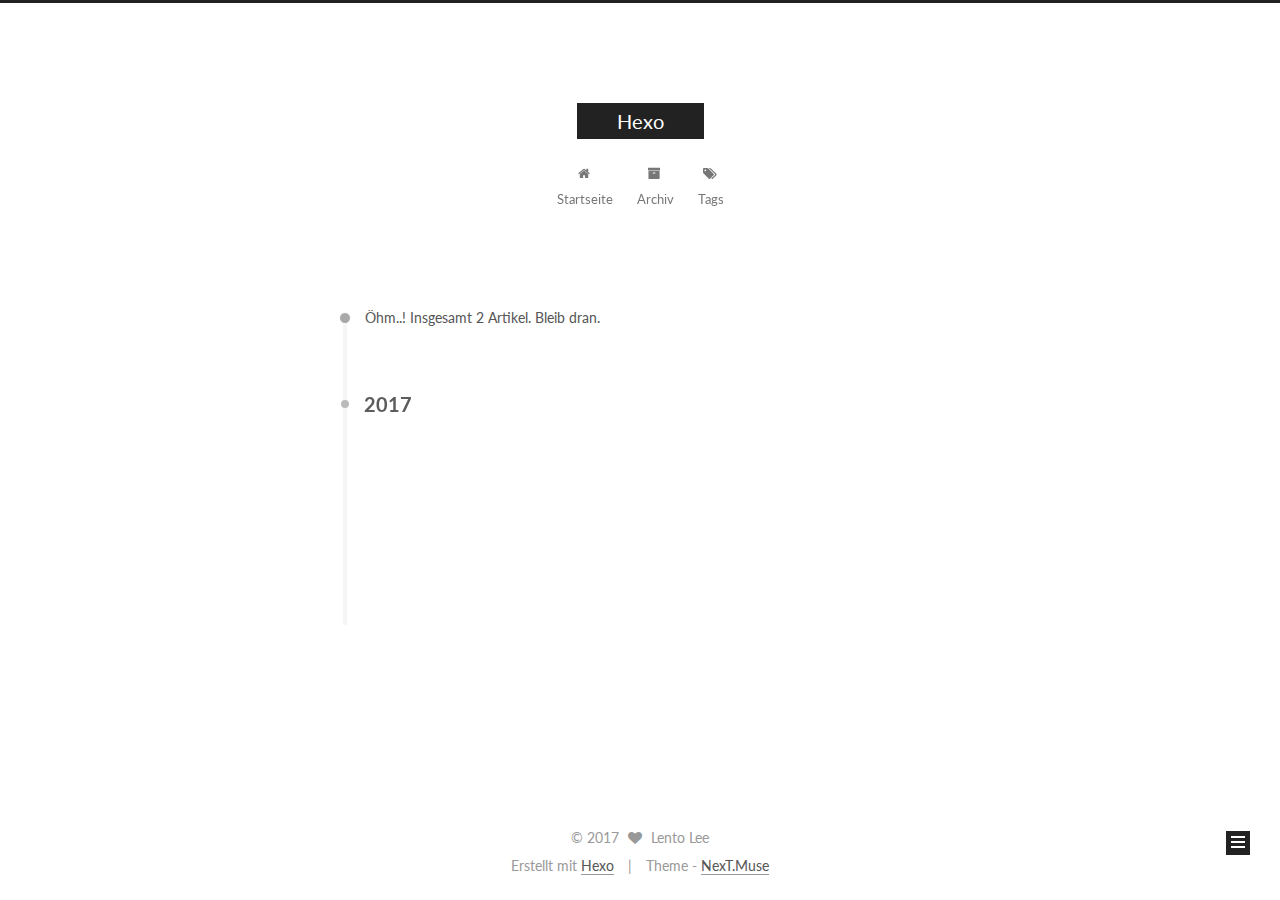
==== commit e7b7ad71: "Site updated: 2017-07-22 13:09:44" ====
--- a/archives/index.html
+++ b/archives/index.html
@@ -132,7 +132,7 @@
 
 
 
-  <title>Archive | Hexo</title>
+  <title>Archiv | Hexo</title>
   
 
 
@@ -198,7 +198,7 @@
             
               <i class="menu-item-icon fa fa-fw fa-home"></i> <br />
             
-            Home
+            Startseite
           </a>
         </li>
       
@@ -208,7 +208,7 @@
             
               <i class="menu-item-icon fa fa-fw fa-archive"></i> <br />
             
-            Archives
+            Archiv
           </a>
         </li>
       
@@ -250,7 +250,7 @@
       
         
       
-      Um..! 2 posts in total. Keep on posting.
+      Öhm..! Insgesamt 2 Artikel. Bleib dran.
     </span>
 
     
@@ -382,7 +382,7 @@
             <div class="site-state-item site-state-posts">
               <a href="/archives/">
                 <span class="site-state-item-count">2</span>
-                <span class="site-state-item-name">posts</span>
+                <span class="site-state-item-name">Artikel</span>
               </a>
             </div>
           
@@ -436,7 +436,7 @@
 
 
 <div class="powered-by">
-  Powered by <a class="theme-link" href="https://hexo.io">Hexo</a>
+  Erstellt mit  <a class="theme-link" href="https://hexo.io">Hexo</a>
 </div>
 
 <div class="theme-info">
--- a/css/main.css
+++ b/css/main.css
@@ -1677,7 +1677,7 @@
   width: 4px;
   height: 4px;
   border-radius: 50%;
-  background: #d79f50;
+  background: #ff5466;
 }
 .links-of-blogroll {
   font-size: 13px;
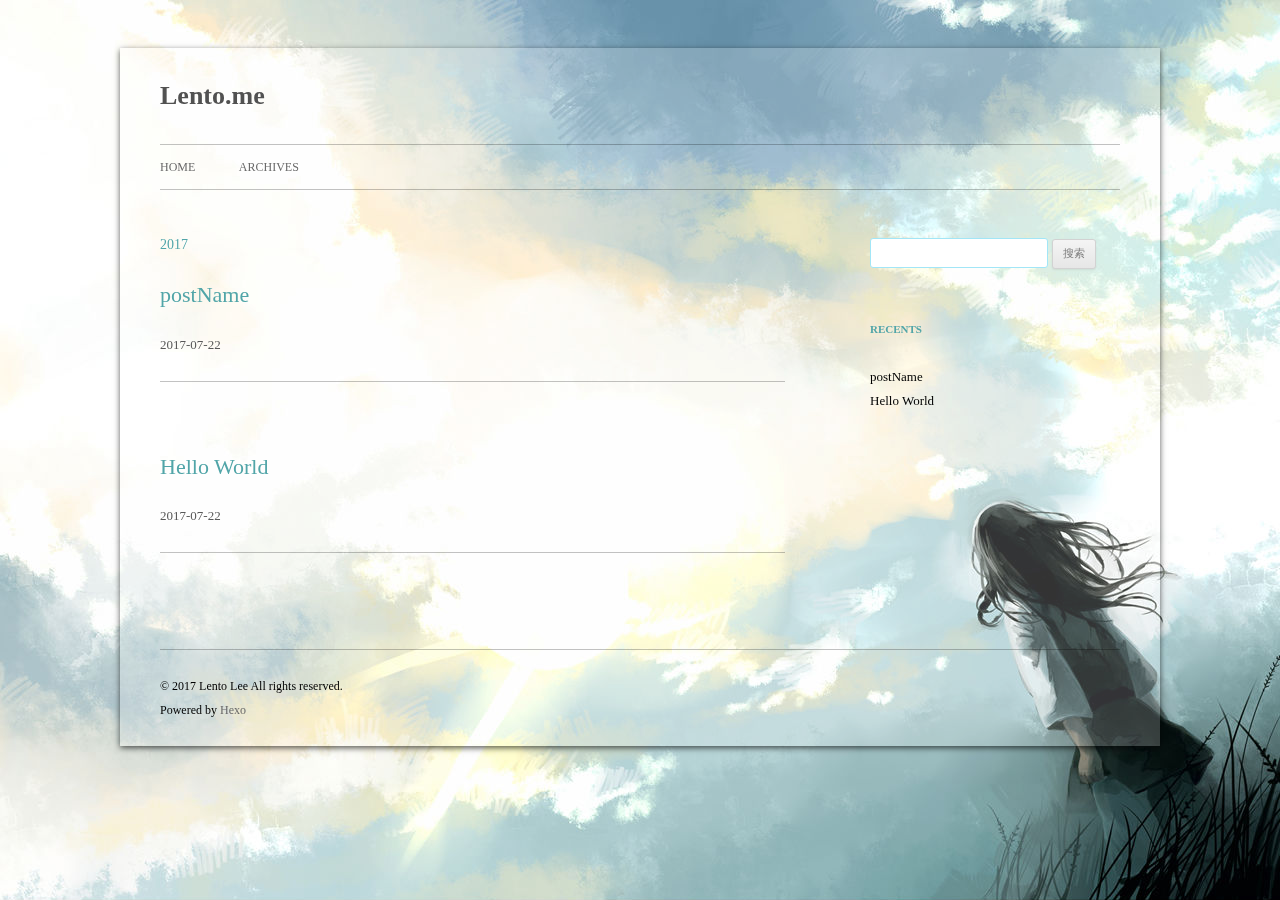
==== commit 922e53e8: "Site updated: 2017-07-22 14:34:53" ====
--- a/archives/index.html
+++ b/archives/index.html
@@ -1,586 +1,183 @@
 <!DOCTYPE html>
-
-
-
-  
-
-
-<html class="theme-next muse use-motion" lang="">
+<html>
 <head>
-  <meta charset="UTF-8"/>
-<meta http-equiv="X-UA-Compatible" content="IE=edge" />
-<meta name="viewport" content="width=device-width, initial-scale=1, maximum-scale=1"/>
-
-
-
-
-
-
-
-
-
-<meta http-equiv="Cache-Control" content="no-transform" />
-<meta http-equiv="Cache-Control" content="no-siteapp" />
-
-
-
-
-
-
-
-
-
-
-
-
-
-
-
+  <meta charset="utf-8">
   
   
-  <link href="/lib/fancybox/source/jquery.fancybox.css?v=2.1.5" rel="stylesheet" type="text/css" />
-
-
-
 
   
   
   
   
+  
+  
+  <title>Archives | Lento.me</title>
+  <meta name="viewport" content="width=device-width, initial-scale=1, maximum-scale=1">
+  <meta property="og:type" content="website">
+<meta property="og:title" content="Lento.me">
+<meta property="og:url" content="http://yoursite.com/archives/index.html">
+<meta property="og:site_name" content="Lento.me">
+<meta name="twitter:card" content="summary">
+<meta name="twitter:title" content="Lento.me">
+  
+  
+    <link rel="icon" href="/css/images/favicon.ico">
+  
+  <link rel="stylesheet" href="/css/style.css">
+  
+
+  
+  <!-- baidu webmaster push -->
+  <script src='//push.zhanzhang.baidu.com/push.js'></script>
+</head>
+<body class="home blog custom-background custom-font-enabled single-author">
+  <div id="page" class="hfeed site">
+      <header id="masthead" class="site-header" role="banner">
+    <hgroup>
+      <h1 class="site-title">
+        <a href="/" title="Lento.me" rel="home">Lento.me</a>
+      </h1>
+      
+        <script type="text/javascript" src="http://api.hitokoto.us/rand?encode=js&charset=utf-8"></script>
+        <h2 class="site-description"><script>hitokoto();</script></h2>
+      
+    </hgroup>
+
+    <nav id="site-navigation" class="main-navigation" role="navigation">
+            <button class="menu-toggle">菜单</button>
+            <a class="assistive-text" href="/#content" title="跳至内容">跳至内容</a><!--TODO-->
+            <div class="menu-main-container">
+                <ul id="menu-main" class="nav-menu">
+                
+                    <li class="menu-item menu-item-type-post_type menu-item-object-page"><a href="/">Home</a></li>
+                
+                    <li class="menu-item menu-item-type-post_type menu-item-object-page"><a href="/archives">Archives</a></li>
+                
+                </ul>
+            </div>
+    </nav>
+</header>
+      <div id="main" class="wrapper">
+        <div id="primary" class="site-content"><div id="content" role="main">
+  
+  
+    
+    
+      
+      
+      <section class="archives-wrap">
+        <div class="archive-year-wrap">
+          <a href="/archives/2017" class="archive-year">2017</a>
+        </div>
+        <div class="archives">
+    
+    <article class="post type-post status-publish format-standard hentry archive-type-post">
+  <header class="entry-header">
+      
+  
+    <h1 class="entry-title">
+      <a class="archive-article-title" href="/2017/07/22/postName/">postName</a>
+    </h1>
+  
+
+  </header>
+  <footer class="entry-meta">
+    <a href="/2017/07/22/postName/">
+    <time datetime="2017-07-22T04:25:25.000Z" class="entry-date">
+        2017-07-22
+    </time>
+</a>
+    
+    
+    </footer>
+</article>
+  
+    
+    
+    <article class="post type-post status-publish format-standard hentry archive-type-post">
+  <header class="entry-header">
+      
+  
+    <h1 class="entry-title">
+      <a class="archive-article-title" href="/2017/07/22/hello-world/">Hello World</a>
+    </h1>
+  
+
+  </header>
+  <footer class="entry-meta">
+    <a href="/2017/07/22/hello-world/">
+    <time datetime="2017-07-22T04:03:19.000Z" class="entry-date">
+        2017-07-22
+    </time>
+</a>
+    
+    
+    </footer>
+</article>
+  
+  
+    </div></section>
+  
+
+</div></div>
+        <div id="secondary" class="widget-area" role="complementary">
+  
+    <aside id="search" class="widget widget_search"><form role="search" method="get" accept-charset="utf-8" id="searchform" class="searchform" action="//google.com/search">
+    <div>
+        <input type="text" value="" name="s" id="s" />
+        <input type="submit" id="searchsubmit" value="搜索" />
+    </div>
+</form></aside>
+  
+    
+  
+    
+  
+    
+  <aside class="widget">
+    <h3 class="widget-title">Recents</h3>
+    <div class="widget-content">
+      <ul>
+        
+          <li>
+            <a href="/2017/07/22/postName/">postName</a>
+          </li>
+        
+          <li>
+            <a href="/2017/07/22/hello-world/">Hello World</a>
+          </li>
+        
+      </ul>
+    </div>
+  </aside>
 
   
     
-    
-  
-
-  
-
-  
-
-  
-
-  
-
-  
-    
-    
-    <link href="//fonts.googleapis.com/css?family=Lato:300,300italic,400,400italic,700,700italic&subset=latin,latin-ext" rel="stylesheet" type="text/css">
-  
-
-
-
-
-
-
-<link href="/lib/font-awesome/css/font-awesome.min.css?v=4.6.2" rel="stylesheet" type="text/css" />
-
-<link href="/css/main.css?v=5.1.1" rel="stylesheet" type="text/css" />
-
-
-  <meta name="keywords" content="Hexo, NexT" />
-
-
-
-
-
-
-
-
-  <link rel="shortcut icon" type="image/x-icon" href="/favicon.ico?v=5.1.1" />
-
-
-
-
-
-
-<meta property="og:type" content="website">
-<meta property="og:title" content="Hexo">
-<meta property="og:url" content="http://yoursite.com/archives/index.html">
-<meta property="og:site_name" content="Hexo">
-<meta name="twitter:card" content="summary">
-<meta name="twitter:title" content="Hexo">
-
-
-
-<script type="text/javascript" id="hexo.configurations">
-  var NexT = window.NexT || {};
-  var CONFIG = {
-    root: '/',
-    scheme: 'Muse',
-    sidebar: {"position":"left","display":"post","offset":12,"offset_float":0,"b2t":false,"scrollpercent":false,"onmobile":false},
-    fancybox: true,
-    motion: true,
-    duoshuo: {
-      userId: '0',
-      author: 'Author'
-    },
-    algolia: {
-      applicationID: '',
-      apiKey: '',
-      indexName: '',
-      hits: {"per_page":10},
-      labels: {"input_placeholder":"Search for Posts","hits_empty":"We didn't find any results for the search: ${query}","hits_stats":"${hits} results found in ${time} ms"}
-    }
-  };
-</script>
-
-
-
-  <link rel="canonical" href="http://yoursite.com/archives/"/>
-
-
-
-
-
-  <title>Archiv | Hexo</title>
-  
-
-
-
-
-
-
-
-
-
-
-
-
-
-
-</head>
-
-<body itemscope itemtype="http://schema.org/WebPage" lang="">
-
-  
   
     
   
+</div>
+      </div>
+      <footer id="colophon" role="contentinfo">
+    <p>&copy; 2017 Lento Lee
+    All rights reserved.</p>
+    <p>Powered by <a href="http://hexo.io/" target="_blank">Hexo</a></p>
+</footer>
+    <script>window._bd_share_config={"common":{"bdSnsKey":{},"bdText":"","bdMini":"1","bdMiniList":false,"bdPic":"","bdStyle":"2","bdSize":"16"},"share":{}};with(document)0[(getElementsByTagName('head')[0]||body).appendChild(createElement('script')).src='http://bdimg.share.baidu.com/static/api/js/share.js?v=89860593.js?cdnversion='+~(-new Date()/36e5)];</script>
 
-  <div class="container sidebar-position-left  page-archive  ">
-    <div class="headband"></div>
-
-    <header id="header" class="header" itemscope itemtype="http://schema.org/WPHeader">
-      <div class="header-inner"><div class="site-brand-wrapper">
-  <div class="site-meta ">
-    
-
-    <div class="custom-logo-site-title">
-      <a href="/"  class="brand" rel="start">
-        <span class="logo-line-before"><i></i></span>
-        <span class="site-title">Hexo</span>
-        <span class="logo-line-after"><i></i></span>
-      </a>
-    </div>
-      
-        <p class="site-subtitle"></p>
-      
-  </div>
-
-  <div class="site-nav-toggle">
-    <button>
-      <span class="btn-bar"></span>
-      <span class="btn-bar"></span>
-      <span class="btn-bar"></span>
-    </button>
-  </div>
-</div>
-
-<nav class="site-nav">
-  
-
-  
-    <ul id="menu" class="menu">
-      
-        
-        <li class="menu-item menu-item-home">
-          <a href="/" rel="section">
-            
-              <i class="menu-item-icon fa fa-fw fa-home"></i> <br />
-            
-            Startseite
-          </a>
-        </li>
-      
-        
-        <li class="menu-item menu-item-archives">
-          <a href="/archives/" rel="section">
-            
-              <i class="menu-item-icon fa fa-fw fa-archive"></i> <br />
-            
-            Archiv
-          </a>
-        </li>
-      
-        
-        <li class="menu-item menu-item-tags">
-          <a href="/tags/" rel="section">
-            
-              <i class="menu-item-icon fa fa-fw fa-tags"></i> <br />
-            
-            Tags
-          </a>
-        </li>
-      
-
-      
-    </ul>
-  
-
-  
-</nav>
+<script src="/js/jquery-2.0.3.min.js"></script>
 
 
-
- </div>
-    </header>
-
-    <main id="main" class="main">
-      <div class="main-inner">
-        <div class="content-wrap">
-          <div id="content" class="content">
-            
-
-  <section id="posts" class="posts-collapse">
-    <span class="archive-move-on"></span>
-
-    <span class="archive-page-counter">
-      
-      
-      
-        
-      
-      Öhm..! Insgesamt 2 Artikel. Bleib dran.
-    </span>
-
-    
-
-      
-      
-      
-
-      
-        
-        <div class="collection-title">
-          <h2 class="archive-year motion-element" id="archive-year-2017">2017</h2>
-        </div>
-      
-      
-
-      
-
-  <article class="post post-type-normal" itemscope itemtype="http://schema.org/Article">
-    <header class="post-header">
-
-      <h2 class="post-title">
-        
-            <a class="post-title-link" href="/2017/07/22/postName/" itemprop="url">
-              
-                <span itemprop="name">postName</span>
-              
-            </a>
-        
-      </h2>
-
-      <div class="post-meta">
-        <time class="post-time" itemprop="dateCreated"
-              datetime="2017-07-22T12:25:25+08:00"
-              content="2017-07-22" >
-          07-22
-        </time>
-      </div>
-
-    </header>
-  </article>
+  <link rel="stylesheet" href="/fancybox/jquery.fancybox.css">
+  <script src="/fancybox/jquery.fancybox.pack.js"></script>
 
 
+<script src="/js/script.js"></script>
 
-    
+<script src="/js/navigation.js"></script>
 
-      
-      
-      
-
-      
-      
-
-      
-
-  <article class="post post-type-normal" itemscope itemtype="http://schema.org/Article">
-    <header class="post-header">
-
-      <h2 class="post-title">
-        
-            <a class="post-title-link" href="/2017/07/22/hello-world/" itemprop="url">
-              
-                <span itemprop="name">Hello World</span>
-              
-            </a>
-        
-      </h2>
-
-      <div class="post-meta">
-        <time class="post-time" itemprop="dateCreated"
-              datetime="2017-07-22T12:03:19+08:00"
-              content="2017-07-22" >
-          07-22
-        </time>
-      </div>
-
-    </header>
-  </article>
-
-
-
-    
-
-  </section>
-
-  
-
-
-
-          </div>
-          
-
-
-          
-
-        </div>
-        
-          
-  
-  <div class="sidebar-toggle">
-    <div class="sidebar-toggle-line-wrap">
-      <span class="sidebar-toggle-line sidebar-toggle-line-first"></span>
-      <span class="sidebar-toggle-line sidebar-toggle-line-middle"></span>
-      <span class="sidebar-toggle-line sidebar-toggle-line-last"></span>
-    </div>
-  </div>
-
-  <aside id="sidebar" class="sidebar">
-    
-    <div class="sidebar-inner">
-
-      
-
-      
-
-      <section class="site-overview sidebar-panel sidebar-panel-active">
-        <div class="site-author motion-element" itemprop="author" itemscope itemtype="http://schema.org/Person">
-          <img class="site-author-image" itemprop="image"
-               src="/images/avatar.gif"
-               alt="Lento Lee" />
-          <p class="site-author-name" itemprop="name">Lento Lee</p>
-           
-              <p class="site-description motion-element" itemprop="description"></p>
-          
-        </div>
-        <nav class="site-state motion-element">
-
-          
-            <div class="site-state-item site-state-posts">
-              <a href="/archives/">
-                <span class="site-state-item-count">2</span>
-                <span class="site-state-item-name">Artikel</span>
-              </a>
-            </div>
-          
-
-          
-
-          
-
-        </nav>
-
-        
-
-        <div class="links-of-author motion-element">
-          
-        </div>
-
-        
-        
-
-        
-        
-
-        
-
-
-      </section>
-
-      
-
-      
-
-    </div>
-  </aside>
-
-
-        
-      </div>
-    </main>
-
-    <footer id="footer" class="footer">
-      <div class="footer-inner">
-        <div class="copyright" >
-  
-  &copy; 
-  <span itemprop="copyrightYear">2017</span>
-  <span class="with-love">
-    <i class="fa fa-heart"></i>
-  </span>
-  <span class="author" itemprop="copyrightHolder">Lento Lee</span>
-</div>
-
-
-<div class="powered-by">
-  Erstellt mit  <a class="theme-link" href="https://hexo.io">Hexo</a>
-</div>
-
-<div class="theme-info">
-  Theme -
-  <a class="theme-link" href="https://github.com/iissnan/hexo-theme-next">
-    NexT.Muse
-  </a>
-</div>
-
-
-        
-
-        
-      </div>
-    </footer>
-
-    
-      <div class="back-to-top">
-        <i class="fa fa-arrow-up"></i>
-        
-      </div>
-    
+<div id="bg"></div>
 
   </div>
-
-  
-
-<script type="text/javascript">
-  if (Object.prototype.toString.call(window.Promise) !== '[object Function]') {
-    window.Promise = null;
-  }
-</script>
-
-
-
-
-
-
-
-
-
-  
-
-
-
-
-
-
-
-
-
-
-
-
-  
-  <script type="text/javascript" src="/lib/jquery/index.js?v=2.1.3"></script>
-
-  
-  <script type="text/javascript" src="/lib/fastclick/lib/fastclick.min.js?v=1.0.6"></script>
-
-  
-  <script type="text/javascript" src="/lib/jquery_lazyload/jquery.lazyload.js?v=1.9.7"></script>
-
-  
-  <script type="text/javascript" src="/lib/velocity/velocity.min.js?v=1.2.1"></script>
-
-  
-  <script type="text/javascript" src="/lib/velocity/velocity.ui.min.js?v=1.2.1"></script>
-
-  
-  <script type="text/javascript" src="/lib/fancybox/source/jquery.fancybox.pack.js?v=2.1.5"></script>
-
-
-  
-
-
-  <script type="text/javascript" src="/js/src/utils.js?v=5.1.1"></script>
-
-  <script type="text/javascript" src="/js/src/motion.js?v=5.1.1"></script>
-
-
-
-  
-  
-
-  
-  
-    <script type="text/javascript" id="motion.page.archive">
-      $('.archive-year').velocity('transition.slideLeftIn');
-    </script>
-  
-
-
-  
-
-
-  <script type="text/javascript" src="/js/src/bootstrap.js?v=5.1.1"></script>
-
-
-
-  
-
-
-  
-
-
-
-
-	
-
-
-
-
-
-  
-
-
-
-
-
-  
-
-
-
-
-
-
-  
-
-
-
-
-
-  
-
-  
-
-  
-
-  
-
-  
-
-  
-
 </body>
-</html>
+</html>--- a/css/style.css
+++ b/css/style.css
@@ -0,0 +1,1971 @@
+/*
+Theme Name: Cyan Style
+Theme URI: https://github.com/wizardforcel/hexo-theme-cyanstyle
+Author: the WordPress team
+Author URI: http://wordpress.org/
+Secondary Developer: Flygon
+Secondary Developer URI: http://flygon.net/
+Description: Inspired by Wordpress theme Twentytwelve.
+Version: 1.0
+License: GNU General Public License v2 or later
+License URI: http://www.gnu.org/licenses/gpl-2.0.html
+Tags: responsive, two_column, chinese, wordpress, light
+Text Domain: hexo-theme-cyanstyle
+
+This theme, like WordPress, is licensed under the GPL.
+Use it to make something cool, have fun, and share what you've learned with others.
+*/
+
+/*
+Color Scheme
+Main Page: 255, 255, 255, 0.2
+Main Title:
+  Normal: 0, 0, 0 *
+  Hover: 81, 165, 168 (Lake Green)
+All Fonts: Microsoft-YaHei
+Article Title:
+  Normal: 81, 165, 168
+  Hover: 0, 0, 0
+Widget Title: 81, 165, 168
+Article & Widget Content: 0, 0, 0 *
+Link in Article Content:
+  Normal: 81, 165, 168
+  Hover: 0, 0, 0
+Border Line: 0, 0, 0, 0.24
+Article Meta Link:
+  Normal: 88, 88, 88 *
+  Hover: 81, 165, 168
+Article Meta: 117, 117, 117 *
+Widget Link:
+  Normal: 0, 0, 0
+  Hover: 81, 165, 168
+
+Search the keywords to find their position.
+A star represents not to fix.
+*/
+
+
+/* =Notes
+--------------------------------------------------------------
+This stylesheet uses rem values with a pixel fallback. The rem
+values (and line heights) are calculated using two variables:
+
+$rembase:     14;
+$line-height: 24;
+
+---------- Examples
+
+* Use a pixel value with a rem fallback for font-size, padding, margins, etc.
+	padding: 5px 0;
+	padding: 0.357142857rem 0; (5 / $rembase)
+
+* Set a font-size and then set a line-height based on the font-size
+	font-size: 16px
+	font-size: 1.142857143rem; (16 / $rembase)
+	line-height: 1.5; ($line-height / 16)
+
+---------- Vertical spacing
+
+Vertical spacing between most elements should use 24px or 48px
+to maintain vertical rhythm:
+
+.my-new-div {
+	margin: 24px 0;
+	margin: 1.714285714rem 0; ( 24 / $rembase )
+}
+
+---------- Further reading
+
+http://snook.ca/archives/html_and_css/font-size-with-rem
+http://blog.typekit.com/2011/11/09/type-study-sizing-the-legible-letter/
+
+
+/* =Reset
+-------------------------------------------------------------- */
+* {
+    font-family: Microsoft YaHei;
+}
+Microsoft YaHei,html, body, div, span, applet, object, iframe, h1, h2, h3, h4, h5, h6, p, blockquote, pre, a, abbr, acronym, address, big, cite, code, del, dfn, em, img, ins, kbd, q, s, samp, small, strike, strong, sub, sup, tt, var, b, u, i, center, dl, dt, dd, ol, ul, li, fieldset, form, label, legend, table, caption, tbody, tfoot, thead, tr, th, td, article, aside, canvas, details, embed, figure, figcaption, footer, header, hgroup, menu, nav, output, ruby, section, summary, time, mark, audio, video {
+	margin: 0;
+	padding: 0;
+	border: 0;
+	font-size: 100%;
+	vertical-align: baseline; 
+}
+body {
+	line-height: 1;
+}
+ol,
+ul {
+	list-style: none;
+}
+blockquote,
+q {
+	quotes: none;
+}
+blockquote:before,
+blockquote:after,
+q:before,
+q:after {
+	content: '';
+	content: none;
+}
+table {
+	border-collapse: collapse;
+	border-spacing: 0;
+}
+caption,
+th,
+td {
+	font-weight: normal;
+	text-align: left;
+}
+h1,
+h2,
+h3,
+h4,
+h5,
+h6 {
+	clear: both;
+}
+html {
+	overflow-y: scroll;
+	font-size: 100%;
+	-webkit-text-size-adjust: 100%;
+	-ms-text-size-adjust: 100%;
+}
+a:focus {
+	outline: thin dotted;
+}
+article,
+aside,
+details,
+figcaption,
+figure,
+footer,
+header,
+hgroup,
+nav,
+section {
+	display: block;
+}
+audio,
+canvas,
+video {
+	display: inline-block;
+}
+audio:not([controls]) {
+	display: none;
+}
+del {
+	color: #333;
+}
+ins {
+	background: rgba(235,233,233,0.5);
+	text-decoration: none;
+}
+hr {
+	background-color: rgba(235,233,233,0.5);
+	border: 0;
+	height: 1px;
+	margin: 24px;
+	margin-bottom: 1.714285714rem;
+}
+sub,
+sup {
+	font-size: 75%;
+	line-height: 0;
+	position: relative;
+	vertical-align: baseline;
+}
+sup {
+	top: -0.5em;
+}
+sub {
+	bottom: -0.25em;
+}
+small {
+	font-size: smaller;
+}
+img {
+	border: 0;
+	-ms-interpolation-mode: bicubic;
+}
+
+/* Clearing floats */
+.clear:after,
+.wrapper:after,
+.format-status .entry-header:after {
+	clear: both;
+}
+.clear:before,
+.clear:after,
+.wrapper:before,
+.wrapper:after,
+.format-status .entry-header:before,
+.format-status .entry-header:after {
+	display: table;
+	content: "";
+}
+
+
+/* =Repeatable patterns
+-------------------------------------------------------------- */
+
+/* Small headers */
+.archive-title,
+.page-title,
+.widget-title,
+.entry-content th,
+.comment-content th {
+	font-size: 11px;
+	font-size: 0.785714286rem;
+	line-height: 2.181818182;
+	font-weight: bold;
+	text-transform: uppercase;
+	color: rgb(81, 165, 168); /* Widget Title */
+}
+
+/* Shared Post Format styling */
+article.format-quote footer.entry-meta,
+article.format-link footer.entry-meta,
+article.format-status footer.entry-meta {
+	font-size: 11px;
+	font-size: 0.785714286rem;
+	line-height: 2.181818182;
+}
+
+/* Form fields, general styles first */
+button,
+input,
+textarea {
+	border: 1px solid rgb(162, 230, 247);
+	border-radius: 3px;
+	font-family: Microsoft YaHei,  inherit;
+	padding: 6px;
+	padding: 0.428571429rem;
+}
+button,
+input {
+	line-height: normal;
+}
+textarea {
+	font-size: 100%;
+	overflow: auto;
+	vertical-align: top;
+}
+
+/* Reset non-text input types */
+input[type="checkbox"],
+input[type="radio"],
+input[type="file"],
+input[type="hidden"],
+input[type="image"],
+input[type="color"] {
+	border: 0;
+	border-radius: 0;
+	padding: 0;
+}
+
+/* Buttons */
+.menu-toggle,
+input[type="submit"],
+input[type="button"],
+input[type="reset"],
+article.post-password-required input[type=submit],
+.bypostauthor cite span {
+	padding: 6px 10px;
+	padding: 0.428571429rem 0.714285714rem;
+	font-size: 11px;
+	font-size: 0.785714286rem;
+	line-height: 1.428571429;
+	font-weight: normal;
+	color: #7c7c7c;
+	background-color: #e6e6e6;
+	background-repeat: repeat-x;
+	background-image: -moz-linear-gradient(top, #f4f4f4, #e6e6e6);
+	background-image: -ms-linear-gradient(top, #f4f4f4, #e6e6e6);
+	background-image: -webkit-linear-gradient(top, #f4f4f4, #e6e6e6);
+	background-image: -o-linear-gradient(top, #f4f4f4, #e6e6e6);
+	background-image: linear-gradient(top, #f4f4f4, #e6e6e6);
+	border: 1px solid #d2d2d2;
+	border-radius: 3px;
+	box-shadow: 0 1px 2px rgba(64, 64, 64, 0.1);
+}
+.menu-toggle,
+button,
+input[type="submit"],
+input[type="button"],
+input[type="reset"] {
+	cursor: pointer;
+}
+button[disabled],
+input[disabled] {
+	cursor: default;
+}
+.menu-toggle:hover,
+button:hover,
+input[type="submit"]:hover,
+input[type="button"]:hover,
+input[type="reset"]:hover,
+article.post-password-required input[type=submit]:hover {
+	color: #5e5e5e;
+	background-color: #ebebeb;
+	background-repeat: repeat-x;
+	background-image: -moz-linear-gradient(top, #f9f9f9, #ebebeb);
+	background-image: -ms-linear-gradient(top, #f9f9f9, #ebebeb);
+	background-image: -webkit-linear-gradient(top, #f9f9f9, #ebebeb);
+	background-image: -o-linear-gradient(top, #f9f9f9, #ebebeb);
+	background-image: linear-gradient(top, #f9f9f9, #ebebeb);
+}
+.menu-toggle:active,
+.menu-toggle.toggled-on,
+button:active,
+input[type="submit"]:active,
+input[type="button"]:active,
+input[type="reset"]:active {
+	color: #757575;
+	background-color: #e1e1e1;
+	background-repeat: repeat-x;
+	background-image: -moz-linear-gradient(top, #ebebeb, #e1e1e1);
+	background-image: -ms-linear-gradient(top, #ebebeb, #e1e1e1);
+	background-image: -webkit-linear-gradient(top, #ebebeb, #e1e1e1);
+	background-image: -o-linear-gradient(top, #ebebeb, #e1e1e1);
+	background-image: linear-gradient(top, #ebebeb, #e1e1e1);
+	box-shadow: inset 0 0 8px 2px #c6c6c6, 0 1px 0 0 #f4f4f4;
+	border-color: transparent;
+}
+.bypostauthor cite span {
+	color: #fff;
+	background-color: #21759b;
+	background-image: none;
+	border: 1px solid #1f6f93;
+	border-radius: 2px;
+	box-shadow: none;
+	padding: 0;
+}
+
+/* Responsive images */
+.entry-content img,
+.comment-content img,
+.widget img {
+	max-width: 100%; /* Fluid images for posts, comments, and widgets */
+}
+img[class*="align"],
+img[class*="wp-image-"],
+img[class*="attachment-"] {
+	height: auto; /* Make sure images with WordPress-added height and width attributes are scaled correctly */
+}
+img.size-full,
+img.size-large,
+img.header-image,
+img.wp-post-image {
+	max-width: 100%;
+	height: auto; /* Make sure images with WordPress-added height and width attributes are scaled correctly */
+}
+
+/* Make sure videos and embeds fit their containers */
+embed,
+iframe,
+object,
+video {
+	max-width: 100%;
+}
+.entry-content .twitter-tweet-rendered {
+	max-width: 100% !important; /* Override the Twitter embed fixed width */
+}
+
+/* Images */
+.alignleft {
+	float: left;
+}
+.alignright {
+	float: right;
+}
+.aligncenter {
+	display: block;
+	margin-left: auto;
+	margin-right: auto;
+}
+.entry-content img,
+.comment-content img,
+.widget img,
+img.header-image,
+.author-avatar img,
+img.wp-post-image {
+	/* Add fancy borders to all WordPress-added images but not things like badges and icons and the like */
+	border-radius: 3px;
+	box-shadow: 0 1px 4px rgba(0, 0, 0, 0.2);
+}
+.wp-caption {
+	max-width: 100%; /* Keep wide captions from overflowing their container. */
+	padding: 4px;
+}
+.wp-caption .wp-caption-text,
+.gallery-caption,
+.entry-caption {
+	font-style: italic;
+	font-size: 12px;
+	font-size: 0.857142857rem;
+	line-height: 2;
+	color: #757575;
+}
+img.wp-smiley,
+.rsswidget img {
+	border: 0;
+	border-radius: 0;
+	box-shadow: none;
+	margin-bottom: 0;
+	margin-top: 0;
+	padding: 0;
+}
+.entry-content dl.gallery-item {
+	margin: 0;
+}
+.gallery-item a,
+.gallery-caption {
+	width: 90%;
+}
+.gallery-item a {
+	display: block;
+}
+.gallery-caption a {
+	display: inline;
+}
+.gallery-columns-1 .gallery-item a {
+	max-width: 100%;
+	width: auto;
+}
+.gallery .gallery-icon img {
+	height: auto;
+	max-width: 90%;
+	padding: 5%;
+}
+.gallery-columns-1 .gallery-icon img {
+	padding: 3%;
+}
+
+/* Navigation */
+#pagination {
+  zoom: 1;
+  -webkit-border-radius: 2px;
+  border-radius: 2px;
+  text-align: center;
+  overflow: hidden;
+  border: 1px solid rgba(0, 0, 0, 0.24);
+}
+#pagination:before,
+#pagination:after {
+  content: "";
+  display: table;
+}
+#pagination:after {
+  clear: both;
+}
+#pagination a,
+#pagination span {
+  padding: 10px 20px;
+  line-height: 1;
+  height: 2ex;
+}
+#pagination a {
+  color: #999;
+  text-decoration: none;
+}
+#pagination a:hover {
+  color: #000;
+}
+#pagination .prev {
+  float: left;
+}
+#pagination .next {
+  float: right;
+}
+#pagination .page-number {
+  display: inline-block;
+}
+@media mq-mobile {
+  #pagination .page-number {
+    display: none;
+  }
+}
+#pagination .current {
+  color: #000;
+  font-weight: bold;
+}
+#pagination .space {
+  color: #ddd;
+}
+
+.site-content nav {
+	clear: both;
+	line-height: 2;
+	overflow: hidden;
+}
+#nav-above {
+	padding: 24px 0;
+	padding: 1.714285714rem 0;
+}
+#nav-above {
+	display: none;
+}
+.paged #nav-above {
+	display: block;
+}
+.nav-previous,
+.previous-image {
+	float: left;
+	width: 50%;
+}
+.nav-next,
+.next-image {
+	float: right;
+	text-align: right;
+	width: 50%;
+}
+.nav-single + .comments-area,
+#comment-nav-above {
+	margin: 48px 0;
+	margin: 3.428571429rem 0;
+}
+
+/* Author profiles */
+.author .archive-header {
+	margin-bottom: 24px;
+	margin-bottom: 1.714285714rem;
+}
+.author-info {
+	border-top: 1px solid #ededed;
+	margin: 24px 0;
+	margin: 1.714285714rem 0;
+	padding-top: 24px;
+	padding-top: 1.714285714rem;
+	overflow: hidden;
+}
+.author-description p {
+	color: #757575;
+	font-size: 13px;
+	font-size: 0.928571429rem;
+	line-height: 1.846153846;
+}
+.author.archive .author-info {
+	border-top: 0;
+	margin: 0 0 48px;
+	margin: 0 0 3.428571429rem;
+}
+.author.archive .author-avatar {
+	margin-top: 0;
+}
+
+
+/* =Basic structure
+-------------------------------------------------------------- */
+
+/* Body, links, basics */
+html {
+	font-size: 87.5%;
+}
+body {
+	font-size: 14px;
+	font-size: 1rem;
+	font-family: Microsoft YaHei,  Helvetica, Arial, sans-serif;
+	text-rendering: optimizeLegibility;
+	color: rgb(0, 0, 0); /*Article & Widget Content*/
+}
+body.custom-font-enabled {
+	font-family: Microsoft YaHei,  Helvetica, Arial, sans-serif;
+	/*All Fonts*/
+}
+a {
+	outline: none;
+	color: rgb(81, 165, 168); /*Article Title Normal*/
+    text-decoration: none;
+}
+a:hover {
+	color: rgb(0, 0, 0); /*Article Title Hover*/
+    text-decoration: underline;
+}
+
+
+/* Backgroud image */
+#bg {
+  background-image: url("images/body.jpg");
+  background-color: #050a10;
+  background-attachment: fixed;
+  background-repeat: no-repeat;
+  background-position: center;
+  -webkit-background-size: cover;
+  -moz-background-size: cover;
+  background-size: cover;
+  height: 100%;
+  left: 0;
+  position: fixed;
+  top: 0;
+  width: 100%;
+  z-index: -1;
+}
+
+/* Achive */
+.archive-year-wrap {
+    color: rgb(81, 165, 168);
+    font-weight: normal;
+    margin-bottom: 30px;
+    text-shadow: 0 0 1px #fff;
+}
+.archive-year-wrap a {
+    text-decoration: none;
+}
+
+/* Assistive text */
+.assistive-text,
+.site .screen-reader-text {
+	position: absolute !important;
+	clip: rect(1px, 1px, 1px, 1px);
+}
+.main-navigation .assistive-text:focus {
+	background: #fff;
+	border: 2px solid #333;
+	border-radius: 3px;
+	clip: auto !important;
+	color: #000;
+	display: block;
+	font-size: 12px;
+	padding: 12px;
+	position: absolute;
+	top: 5px;
+	left: 5px;
+	z-index: 100000; /* Above WP toolbar */
+}
+
+/* Page structure */
+.site {
+	padding: 0 24px;
+	padding: 0 1.714285714rem;
+	background-color: rgba(255, 255, 255, 0.20); /* Main Page */
+}
+.site-content {
+	margin: 24px 0 0;
+	margin: 1.714285714rem 0 0;
+}
+.widget-area {
+	margin: 24px 0 0;
+	margin: 1.714285714rem 0 0;
+}
+
+/* Header */
+.site-header {
+	padding: 24px 0;
+	padding: 1.714285714rem 0;
+}
+.site-header h1,
+.site-header h2 {
+	text-align: center;
+}
+
+.site-header h1 a,
+.site-header h2 a {
+	color: #515151;
+	display: inline-block;
+	text-decoration: none;
+}
+.site-header h1 a:hover,
+.site-header h2 a:hover {
+	color: rgb(81, 156, 158); /* Main Title Hover */
+}
+.site-header h1 {
+	font-size: 24px;
+	font-size: 1.714285714rem;
+	line-height: 1.285714286;
+	margin-bottom: 14px;
+	margin-bottom: 1rem;
+}
+.site-header h2 {
+	font-weight: normal;
+	font-size: 13px;
+	font-size: 0.928571429rem;
+	line-height: 1.846153846;
+	color: #757575;
+}
+.header-image {
+	margin-top: 24px;
+	margin-top: 1.714285714rem;
+}
+
+/* Navigation Menu */
+.main-navigation {
+	margin-top: 24px;
+	margin-top: 1.714285714rem;
+	text-align: center;
+}
+.main-navigation li {
+	margin-top: 24px;
+	margin-top: 1.714285714rem;
+	font-size: 12px;
+	font-size: 0.857142857rem;
+	line-height: 1.42857143;
+}
+.main-navigation a {
+	color: #5e5e5e;
+}
+.main-navigation a:hover {
+	color: #21759b;
+}
+.main-navigation ul.nav-menu,
+.main-navigation div.nav-menu > ul {
+	display: none;
+}
+.main-navigation ul.nav-menu.toggled-on,
+.menu-toggle {
+	display: inline-block;
+}
+
+/* Banner */
+section[role="banner"] {
+	margin-bottom: 48px;
+	margin-bottom: 3.428571429rem;
+}
+
+/* Sidebar */
+.widget-area .widget {
+	-webkit-hyphens: auto;
+	-moz-hyphens: auto;
+	hyphens: auto;
+	margin-bottom: 48px;
+	margin-bottom: 3.428571429rem;
+	word-wrap: break-word;
+}
+.widget-area .widget h3 {
+	margin-bottom: 24px;
+	margin-bottom: 1.714285714rem;
+}
+.widget-area .widget p,
+.widget-area .widget li,
+.widget-area .widget .textwidget {
+	font-size: 13px;
+	font-size: 0.928571429rem;
+	line-height: 1.846153846;
+}
+.widget-area .widget p {
+	margin-bottom: 24px;
+	margin-bottom: 1.714285714rem;
+}
+.widget-area .textwidget ul {
+	list-style: disc outside;
+	margin: 0 0 24px;
+	margin: 0 0 1.714285714rem;
+}
+.widget-area .textwidget li {
+	margin-left: 36px;
+	margin-left: 2.571428571rem;
+}
+.widget-area .widget a {
+	color: rgb(0, 0, 0); /* Widget Link Normal*/
+}
+.widget-area .widget a:hover {
+	color: rgb(81, 165, 168); /* Widget Link Hover*/
+}
+
+}
+.widget-area #s {
+	width: 70.66666666666%; /* define a width to avoid dropping a wider submit button */
+}
+
+/* Footer */
+footer[role="contentinfo"] {
+	border-top: 1px solid rgba(0, 0, 0, 0.24);
+	clear: both;
+	font-size: 12px;
+	font-size: 0.857142857rem;
+	line-height: 2;
+	max-width: 960px;
+	max-width: 68.571428571rem;
+	margin-top: 24px;
+	margin-top: 1.714285714rem;
+	margin-left: auto;
+	margin-right: auto;
+	padding: 24px 0;
+	padding: 1.714285714rem 0;
+}
+footer[role="contentinfo"] a {
+	color: #686868;
+}
+footer[role="contentinfo"] a:hover {
+	color: #21759b;
+}
+
+/* Category and tags */
+.article-category,
+.article-tag-list {
+    display: inline;
+}
+.article-tag-list-item {
+    display: inline;
+    margin-right: 10px;
+}
+/*.article-tag-category:before {
+    content: "\f07b";
+}
+.article-tag-list:before {
+    content: "\f02b";
+}*/
+.article-tag-list-link:before {
+    content: "#";
+}
+.article-delim {
+    margin-left: 5px;
+    margin-right: 5px;
+}
+
+/* =Main content and comment content
+-------------------------------------------------------------- */
+
+.entry-meta {
+	clear: both;
+}
+.entry-header {
+	margin-bottom: 24px;
+	margin-bottom: 1.714285714rem;
+}
+.entry-header img.wp-post-image {
+	margin-bottom: 24px;
+	margin-bottom: 1.714285714rem;
+}
+.entry-header .entry-title {
+	font-size: 20px;
+	font-size: 1.428571429rem;
+	line-height: 1.2;
+	font-weight: normal;
+}
+.entry-header .entry-title a {
+	text-decoration: none;
+}
+.entry-header .entry-format {
+	margin-top: 24px;
+	margin-top: 1.714285714rem;
+	font-weight: normal;
+}
+.entry-header .comments-link {
+	margin-top: 24px;
+	margin-top: 1.714285714rem;
+	font-size: 13px;
+	font-size: 0.928571429rem;
+	line-height: 1.846153846;
+	color: #757575;
+}
+.comments-link a,
+.entry-meta a {
+	color: rgb(88, 88, 88); /*Article Meta Link Normal*/
+}
+.comments-link a:hover,
+.entry-meta a:hover {
+	color: rgb(81, 165, 168); /*Article Meta Link Hover*/
+}
+
+article.sticky .featured-post {
+    /* Border Line for Special */
+	border-top: 1px solid rgba(0, 0, 0, 0.24);
+	border-bottom: 1px solid rgba(0, 0, 0, 0.24);
+	color: #757575;
+	font-size: 13px;
+	font-size: 0.928571429rem;
+	line-height: 3.692307692;
+	margin-bottom: 24px;
+	margin-bottom: 1.714285714rem;
+	text-align: center;
+}
+.entry-content,
+.entry-summary,
+.mu_register {
+	line-height: 1.714285714;
+}
+.entry-content h1,
+.comment-content h1,
+.entry-content h2,
+.comment-content h2,
+.entry-content h3,
+.comment-content h3,
+.entry-content h4,
+.comment-content h4,
+.entry-content h5,
+.comment-content h5,
+.entry-content h6,
+.comment-content h6 {
+	margin: 24px 0;
+	margin: 1.714285714rem 0;
+	line-height: 1.714285714;
+}
+.entry-content h1,
+.comment-content h1 {
+	font-size: 21px;
+	font-size: 1.5rem;
+	line-height: 1.5;
+}
+.entry-content h2,
+.comment-content h2,
+.mu_register h2 {
+	font-size: 18px;
+	font-size: 1.285714286rem;
+	line-height: 1.6;
+}
+.entry-content h3,
+.comment-content h3 {
+	font-size: 16px;
+	font-size: 1.142857143rem;
+	line-height: 1.846153846;
+}
+.entry-content h4,
+.comment-content h4 {
+	font-size: 14px;
+	font-size: 1rem;
+	line-height: 1.846153846;
+}
+.entry-content h5,
+.comment-content h5 {
+	font-size: 13px;
+	font-size: 0.928571429rem;
+	line-height: 1.846153846;
+}
+.entry-content h6,
+.comment-content h6 {
+	font-size: 12px;
+	font-size: 0.857142857rem;
+	line-height: 1.846153846;
+}
+.entry-content p,
+.entry-summary p,
+.comment-content p,
+.mu_register p {
+	margin: 0 0 24px;
+	margin: 0 0 1.714285714rem;
+	line-height: 1.714285714;
+}
+
+.entry-content a,
+.comment-content a {
+	color: rgb(81, 165, 168); /* Link in Article Content Normal */
+}
+
+.entry-content a:Hover,
+.comment-content a:Hover{
+	color: rgb(0, 0, 0); /* Link in Article Content Hover */
+}
+
+.entry-content ol,
+.comment-content ol,
+.entry-content ul,
+.comment-content ul,
+.mu_register ul {
+	margin: 0 0 24px;
+	margin: 0 0 1.714285714rem;
+	line-height: 1.714285714;
+}
+.entry-content ul ul,
+.comment-content ul ul,
+.entry-content ol ol,
+.comment-content ol ol,
+.entry-content ul ol,
+.comment-content ul ol,
+.entry-content ol ul,
+.comment-content ol ul {
+	margin-bottom: 0;
+}
+.entry-content ul,
+.comment-content ul,
+.mu_register ul {
+	list-style: disc outside;
+}
+.entry-content ol,
+.comment-content ol {
+	list-style: decimal outside;
+}
+.entry-content li,
+.comment-content li,
+.mu_register li {
+	margin: 0 0 0 36px;
+	margin: 0 0 0 2.571428571rem;
+}
+.entry-content blockquote,
+.comment-content blockquote {
+    margin: 0 0 24px;
+    margin: 0 0 1.714285714rem;
+    border-left: 4px solid #aaa;
+    padding: 0 15px;
+    color: #aaa;
+}
+.entry-content blockquote>:first-child,
+.comment-content blockquote>:first-child {
+	margin-top: 0;
+}
+.entry-content blockquote>:last-child,
+.comment-content blockquote>:last-child {
+	margin-bottom: 0;
+}
+.entry-content code,
+.comment-content code {
+    font-family: Consolas, Monaco, Lucida Console, monospace;
+    padding: 0 5px;
+    margin: 0 2px;
+    font-size: 0.9em;
+    border: 1px solid rgba(0, 0, 0, 0.24);
+    -webkit-border-radius: 3px;
+    border-radius: 3px;
+}
+.entry-content pre,
+.comment-content pre {
+    border: 1px solid rgba(0, 0, 0, 0.24);
+    font-family: Consolas, Monaco, Lucida Console, monospace;
+    margin-bottom: 15px;
+    overflow: auto;
+    padding: 7px 15px;
+    -webkit-border-radius: 2px;
+    border-radius: 2px;
+}
+.entry-content pre code,
+.comment-content pre code {
+    background: none;
+    padding: 0;
+    margin: 0;
+    border: none;
+    -webkit-border-radius: 0;
+    border-radius: 0;
+}
+.entry-content abbr,
+.comment-content abbr,
+.entry-content dfn,
+.comment-content dfn,
+.entry-content acronym,
+.comment-content acronym {
+	border-bottom: 1px dotted #666;
+	cursor: help;
+}
+.entry-content address,
+.comment-content address {
+	display: block;
+	line-height: 1.714285714;
+	margin: 0 0 24px;
+	margin: 0 0 1.714285714rem;
+}
+img.alignleft,
+.wp-caption.alignleft {
+	margin: 12px 24px 12px 0;
+	margin: 0.857142857rem 1.714285714rem 0.857142857rem 0;
+}
+img.alignright,
+.wp-caption.alignright {
+	margin: 12px 0 12px 24px;
+	margin: 0.857142857rem 0 0.857142857rem 1.714285714rem;
+}
+img.aligncenter,
+.wp-caption.aligncenter {
+	clear: both;
+	margin-top: 12px;
+	margin-top: 0.857142857rem;
+	margin-bottom: 12px;
+	margin-bottom: 0.857142857rem;
+}
+.entry-content embed,
+.entry-content iframe,
+.entry-content object,
+.entry-content video {
+	margin-bottom: 24px;
+	margin-bottom: 1.714285714rem;
+}
+.entry-content dl,
+.comment-content dl {
+	margin: 0 24px;
+	margin: 0 1.714285714rem;
+}
+.entry-content dt,
+.comment-content dt {
+	font-weight: bold;
+	line-height: 1.714285714;
+}
+.entry-content dd,
+.comment-content dd {
+	line-height: 1.714285714;
+	margin-bottom: 24px;
+	margin-bottom: 1.714285714rem;
+}
+.entry-content table,
+.comment-content table {
+	border-bottom: 1px solid #ededed;
+	color: #757575;
+	font-size: 12px;
+	font-size: 0.857142857rem;
+	line-height: 2;
+	margin: 0 0 24px;
+	margin: 0 0 1.714285714rem;
+	width: 100%;
+}
+.entry-content table caption,
+.comment-content table caption {
+	font-size: 16px;
+	font-size: 1.142857143rem;
+	margin: 24px 0;
+	margin: 1.714285714rem 0;
+}
+.entry-content td,
+.comment-content td {
+	border-top: 1px solid #ededed;
+	padding: 6px 10px 6px 0;
+}
+.site-content article {
+    /* Border Line for Article Bottom*/
+	border-bottom: 1px solid rgba(0, 0, 0, 0.24);
+	margin-bottom: 72px;
+	margin-bottom: 5.142857143rem;
+	padding-bottom: 24px;
+	padding-bottom: 1.714285714rem;
+	word-wrap: break-word;
+	-webkit-hyphens: auto;
+	-moz-hyphens: auto;
+	hyphens: auto;
+}
+.page-links {
+	clear: both;
+	line-height: 1.714285714;
+}
+footer.entry-meta {
+	margin-top: 24px;
+	margin-top: 1.714285714rem;
+	font-size: 13px;
+	font-size: 0.928571429rem;
+	line-height: 1.846153846;
+	color: #757575; /* Article Meta */
+}
+.single-author .entry-meta .by-author {
+	display: none;
+}
+.mu_register h2 {
+	color: #757575;
+	font-weight: normal;
+}
+
+/* Hexo Code */
+figure.highlight {
+    border: 1px solid rgba(0, 0, 0, 0.24);
+    margin-bottom: 15px;
+    padding: 7px 15px;
+    -webkit-border-radius: 2px;
+    border-radius: 2px;
+    line-height: 1.6;
+    overflow: auto;
+    position: relative;
+    font-size: 0.9em;
+}
+
+figure.highlight table {
+    margin: 0;
+    border-spacing: 0;
+    border: none;
+    width: auto;
+}
+
+figure.highlight td {
+    border: none;
+    padding: 0;
+}
+
+figure.highlight .gutter {
+    color: #999;
+    padding-right: 15px;
+    border-right: 1px solid rgba(0, 0, 0, 0.24);
+    text-align: right;
+    vertical-align: middle;
+}
+
+figure.highlight .code {
+    padding-left: 15px;
+    border-left: 1px solid rgba(0, 0, 0, 0.24);
+}
+
+figure.highlight pre {
+    border: none;
+    padding: 0;
+    margin: 0;
+    width: auto;
+}
+
+figure.highlight .line {
+    height: 20px;
+    font-family: Consolas, Monaco, Lucida Console, monospace;
+}
+
+
+
+
+/* =Archives
+-------------------------------------------------------------- */
+
+.archive-header,
+.page-header {
+	margin-bottom: 48px;
+	margin-bottom: 3.428571429rem;
+	padding-bottom: 22px;
+	padding-bottom: 1.571428571rem;
+	border-bottom: 1px solid #ededed;
+}
+.archive-meta {
+	color: #757575;
+	font-size: 12px;
+	font-size: 0.857142857rem;
+	line-height: 2;
+	margin-top: 22px;
+	margin-top: 1.571428571rem;
+}
+
+
+/* =Single image attachment view
+-------------------------------------------------------------- */
+
+.article.attachment {
+	overflow: hidden;
+}
+.image-attachment div.attachment {
+	text-align: center;
+}
+.image-attachment div.attachment p {
+	text-align: center;
+}
+.image-attachment div.attachment img {
+	display: block;
+	height: auto;
+	margin: 0 auto;
+	max-width: 100%;
+}
+.image-attachment .entry-caption {
+	margin-top: 8px;
+	margin-top: 0.571428571rem;
+}
+
+
+/* =Aside post format
+-------------------------------------------------------------- */
+
+article.format-aside h1 {
+	margin-bottom: 24px;
+	margin-bottom: 1.714285714rem;
+}
+article.format-aside h1 a {
+	text-decoration: none;
+	color: #4d525a;
+}
+article.format-aside h1 a:hover {
+	color: #2e3542;
+}
+article.format-aside .aside {
+	padding: 24px 24px 0;
+	padding: 1.714285714rem;
+	background: #d2e0f9;
+	border-left: 22px solid #a8bfe8;
+}
+article.format-aside p {
+	font-size: 13px;
+	font-size: 0.928571429rem;
+	line-height: 1.846153846;
+	color: #4a5466;
+}
+article.format-aside blockquote:last-child,
+article.format-aside p:last-child {
+	margin-bottom: 0;
+}
+
+
+
+/* =Post formats
+-------------------------------------------------------------- */
+
+/* Image posts */
+article.format-image footer h1 {
+	font-size: 13px;
+	font-size: 0.928571429rem;
+	line-height: 1.846153846;
+	font-weight: normal;
+}
+article.format-image footer h2 {
+	font-size: 11px;
+	font-size: 0.785714286rem;
+	line-height: 2.181818182;
+}
+article.format-image footer a h2 {
+	font-weight: normal;
+}
+
+/* Link posts */
+article.format-link header {
+	padding: 0 10px;
+	padding: 0 0.714285714rem;
+	float: right;
+	font-size: 11px;
+	font-size: 0.785714286rem;
+	line-height: 2.181818182;
+	font-weight: bold;
+	font-style: italic;
+	text-transform: uppercase;
+	color: #848484;
+	background-color: #ebebeb;
+	border-radius: 3px;
+}
+article.format-link .entry-content {
+	max-width: 80%;
+	float: left;
+}
+article.format-link .entry-content a {
+	font-size: 22px;
+	font-size: 1.571428571rem;
+	line-height: 1.090909091;
+	text-decoration: none;
+}
+
+/* Quote posts */
+article.format-quote .entry-content p {
+	margin: 0;
+	padding-bottom: 24px;
+	padding-bottom: 1.714285714rem;
+}
+article.format-quote .entry-content blockquote {
+	display: block;
+	padding: 24px 24px 0;
+	padding: 1.714285714rem 1.714285714rem 0;
+	font-size: 15px;
+	font-size: 1.071428571rem;
+	line-height: 1.6;
+	font-style: normal;
+	color: #6a6a6a;
+	background: #efefef;
+}
+
+/* Status posts */
+.format-status .entry-header {
+	margin-bottom: 24px;
+	margin-bottom: 1.714285714rem;
+}
+.format-status .entry-header header {
+	display: inline-block;
+}
+.format-status .entry-header h1 {
+	font-size: 15px;
+	font-size: 1.071428571rem;
+	font-weight: normal;
+	line-height: 1.6;
+	margin: 0;
+}
+.format-status .entry-header h2 {
+	font-size: 12px;
+	font-size: 0.857142857rem;
+	font-weight: normal;
+	line-height: 2;
+	margin: 0;
+}
+.format-status .entry-header header a {
+	color: #757575;
+}
+.format-status .entry-header header a:hover {
+	color: #21759b;
+}
+.format-status .entry-header img {
+	float: left;
+	margin-right: 21px;
+	margin-right: 1.5rem;
+}
+
+
+/* =Comments
+-------------------------------------------------------------- */
+
+.comments-title {
+	margin-bottom: 48px;
+	margin-bottom: 3.428571429rem;
+	font-size: 16px;
+	font-size: 1.142857143rem;
+	line-height: 1.5;
+	font-weight: normal;
+}
+.comments-area article {
+	margin: 24px 0;
+	margin: 1.714285714rem 0;
+}
+.comments-area article header {
+	margin: 0 0 48px;
+	margin: 0 0 3.428571429rem;
+	overflow: hidden;
+	position: relative;
+}
+.comments-area article header img {
+	float: left;
+	padding: 0;
+	line-height: 0;
+}
+.comments-area article header cite,
+.comments-area article header time {
+	display: block;
+	margin-left: 85px;
+	margin-left: 6.071428571rem;
+}
+.comments-area article header cite {
+	font-style: normal;
+	font-size: 15px;
+	font-size: 1.071428571rem;
+	line-height: 1.42857143;
+}
+.comments-area cite b {
+	font-weight: normal;
+}
+.comments-area article header time {
+	line-height: 1.714285714;
+	text-decoration: none;
+	font-size: 12px;
+	font-size: 0.857142857rem;
+	color: #5e5e5e;
+}
+.comments-area article header a {
+	text-decoration: none;
+	color: #5e5e5e;
+}
+.comments-area article header a:hover {
+	color: #21759b;
+}
+.comments-area article header cite a {
+	color: #444;
+}
+.comments-area article header cite a:hover {
+	text-decoration: underline;
+}
+.comments-area article header h4 {
+	position: absolute;
+	top: 0;
+	right: 0;
+	padding: 6px 12px;
+	padding: 0.428571429rem 0.857142857rem;
+	font-size: 12px;
+	font-size: 0.857142857rem;
+	font-weight: normal;
+	color: #fff;
+	background-color: #0088d0;
+	background-repeat: repeat-x;
+	background-image: -moz-linear-gradient(top, #009cee, #0088d0);
+	background-image: -ms-linear-gradient(top, #009cee, #0088d0);
+	background-image: -webkit-linear-gradient(top, #009cee, #0088d0);
+	background-image: -o-linear-gradient(top, #009cee, #0088d0);
+	background-image: linear-gradient(top, #009cee, #0088d0);
+	border-radius: 3px;
+	border: 1px solid #007cbd;
+}
+.comments-area .bypostauthor cite span {
+	position: absolute;
+	margin-left: 5px;
+	margin-left: 0.357142857rem;
+	padding: 2px 5px;
+	padding: 0.142857143rem 0.357142857rem;
+	font-size: 10px;
+	font-size: 0.714285714rem;
+}
+.comments-area .bypostauthor cite b {
+	font-weight: bold;
+}
+a.comment-reply-link,
+a.comment-edit-link {
+	color: #686868;
+	font-size: 13px;
+	font-size: 0.928571429rem;
+	line-height: 1.846153846;
+}
+a.comment-reply-link:hover,
+a.comment-edit-link:hover {
+	color: #21759b;
+}
+.commentlist .pingback {
+	line-height: 1.714285714;
+	margin-bottom: 24px;
+	margin-bottom: 1.714285714rem;
+}
+
+/* Comment form */
+#respond {
+	margin-top: 48px;
+	margin-top: 3.428571429rem;
+}
+#respond h3#reply-title {
+	font-size: 16px;
+	font-size: 1.142857143rem;
+	line-height: 1.5;
+}
+#respond h3#reply-title #cancel-comment-reply-link {
+	margin-left: 10px;
+	margin-left: 0.714285714rem;
+	font-weight: normal;
+	font-size: 12px;
+	font-size: 0.857142857rem;
+}
+#respond form {
+	margin: 24px 0;
+	margin: 1.714285714rem 0;
+}
+#respond form p {
+	margin: 11px 0;
+	margin: 0.785714286rem 0;
+}
+#respond form p.logged-in-as {
+	margin-bottom: 24px;
+	margin-bottom: 1.714285714rem;
+}
+#respond form label {
+	display: block;
+	line-height: 1.714285714;
+}
+#respond form input[type="text"],
+#respond form textarea {
+	-moz-box-sizing: border-box;
+	box-sizing: border-box;
+	font-size: 12px;
+	font-size: 0.857142857rem;
+	line-height: 1.714285714;
+	padding: 10px;
+	padding: 0.714285714rem;
+	width: 100%;
+}
+#respond form p.form-allowed-tags {
+	margin: 0;
+	font-size: 12px;
+	font-size: 0.857142857rem;
+	line-height: 2;
+	color: #5e5e5e;
+}
+.required {
+	color: red;
+}
+
+
+/* =Front page template
+-------------------------------------------------------------- */
+
+.entry-page-image {
+	margin-bottom: 14px;
+	margin-bottom: 1rem;
+}
+.template-front-page .site-content article {
+	border: 0;
+	margin-bottom: 0;
+}
+.template-front-page .widget-area {
+	clear: both;
+	float: none;
+	width: auto;
+	padding-top: 24px;
+	padding-top: 1.714285714rem;
+	border-top: 1px solid #ededed;
+}
+.template-front-page .widget-area .widget li {
+	margin: 8px 0 0;
+	margin: 0.571428571rem 0 0;
+	font-size: 13px;
+	font-size: 0.928571429rem;
+	line-height: 1.714285714;
+	list-style-type: square;
+	list-style-position: inside;
+}
+.template-front-page .widget-area .widget li a {
+	color: #757575;
+}
+.template-front-page .widget-area .widget li a:hover {
+	color: #21759b;
+}
+.template-front-page .widget-area .widget_text img {
+	float: left;
+	margin: 8px 24px 8px 0;
+	margin: 0.571428571rem 1.714285714rem 0.571428571rem 0;
+}
+
+
+/* =Widgets
+-------------------------------------------------------------- */
+
+.widget-area .widget ul ul {
+	margin-left: 12px;
+	margin-left: 0.857142857rem;
+}
+.widget_rss li {
+	margin: 12px 0;
+	margin: 0.857142857rem 0;
+}
+.widget_recent_entries .post-date,
+.widget_rss .rss-date {
+	color: #aaa;
+	font-size: 11px;
+	font-size: 0.785714286rem;
+	margin-left: 12px;
+	margin-left: 0.857142857rem;
+}
+#wp-calendar {
+	margin: 0;
+	width: 100%;
+	font-size: 13px;
+	font-size: 0.928571429rem;
+	line-height: 1.846153846;
+	color: #686868;
+}
+#wp-calendar th,
+#wp-calendar td,
+#wp-calendar caption {
+	text-align: left;
+}
+#wp-calendar #next {
+	padding-right: 24px;
+	padding-right: 1.714285714rem;
+	text-align: right;
+}
+.widget_search label {
+	display: block;
+	font-size: 13px;
+	font-size: 0.928571429rem;
+	line-height: 1.846153846;
+}
+.widget_twitter li {
+	list-style-type: none;
+}
+.widget_twitter .timesince {
+	display: block;
+	text-align: right;
+}
+
+.widget-content {
+    line-height: 1.6em;
+    word-wrap: break-word;
+    font-size: 0.9em;
+}
+
+/* List count */
+.category-list-count, .tag-list-count, .archive-list-count {
+    padding-left: 5px;
+    color: #999;
+    font-size: 0.85em;
+}
+.category-list-count:before, .tag-list-count:before, .archive-list-count:before {
+    content: "(";
+}
+.category-list-count:after, .tag-list-count:after, .archive-list-count:after {
+    content: ")";
+}
+
+/* =Plugins
+----------------------------------------------- */
+
+img#wpstats {
+	display: block;
+	margin: 0 auto 24px;
+	margin: 0 auto 1.714285714rem;
+}
+
+
+/* =Media queries
+-------------------------------------------------------------- */
+
+/* Minimum width of 600 pixels. */
+@media screen and (min-width: 600px) {
+	.author-avatar {
+		float: left;
+		margin-top: 8px;
+		margin-top: 0.571428571rem;
+	}
+	.author-description {
+		float: right;
+		width: 80%;
+	}
+	.site {
+		margin: 0 auto;
+		max-width: 960px;
+		max-width: 68.571428571rem;
+		overflow: hidden;
+	}
+	.site-content {
+		float: left;
+		width: 65.104166667%;
+	}
+	body.template-front-page .site-content,
+	body.single-attachment .site-content,
+	body.full-width .site-content {
+		width: 100%;
+	}
+	.widget-area {
+		float: right;
+		width: 26.041666667%;
+	}
+	.site-header h1,
+	.site-header h2 {
+		text-align: left;
+	}
+	.site-header h1 {
+		font-size: 26px;
+		font-size: 1.857142857rem;
+		line-height: 1.846153846;
+		margin-bottom: 0;
+	}
+	.main-navigation ul.nav-menu,
+	.main-navigation div.nav-menu > ul {
+	    /* Border Line for Main */
+		border-bottom: 1px solid rgba(0, 0, 0, 0.24);
+		border-top: 1px solid rgba(0, 0, 0, 0.24);
+		display: inline-block !important;
+		text-align: left;
+		width: 100%;
+	}
+	.main-navigation ul {
+		margin: 0;
+		text-indent: 0;
+	}
+	.main-navigation li a,
+	.main-navigation li {
+		display: inline-block;
+		text-decoration: none;
+	}
+	.main-navigation li a {
+		border-bottom: 0;
+		color: #6a6a6a;
+		line-height: 3.692307692;
+		text-transform: uppercase;
+		white-space: nowrap;
+	}
+	.main-navigation li a:hover {
+		color: #000;
+	}
+	.main-navigation li {
+		margin: 0 40px 0 0;
+		margin: 0 2.857142857rem 0 0;
+		position: relative;
+	}
+	.main-navigation li ul {
+		display: none;
+		margin: 0;
+		padding: 0;
+		position: absolute;
+		top: 100%;
+		z-index: 1;
+	}
+	.main-navigation li ul ul {
+		top: 0;
+		left: 100%;
+	}
+	.main-navigation ul li:hover > ul {
+		border-left: 0;
+		display: block;
+	}
+	.main-navigation li ul li a {
+		background: #efefef;
+		border-bottom: 1px solid #ededed;
+		display: block;
+		font-size: 11px;
+		font-size: 0.785714286rem;
+		line-height: 2.181818182;
+		padding: 8px 10px;
+		padding: 0.571428571rem 0.714285714rem;
+		width: 180px;
+		width: 12.85714286rem;
+		white-space: normal;
+	}
+	.main-navigation li ul li a:hover {
+		background: #e3e3e3;
+		color: #444;
+	}
+	.main-navigation .current-menu-item > a,
+	.main-navigation .current-menu-ancestor > a,
+	.main-navigation .current_page_item > a,
+	.main-navigation .current_page_ancestor > a {
+		color: #636363;
+		font-weight: bold;
+	}
+	.menu-toggle {
+		display: none;
+	}
+	.entry-header .entry-title {
+		font-size: 22px;
+		font-size: 1.571428571rem;
+	}
+	#respond form input[type="text"] {
+		width: 46.333333333%;
+	}
+	#respond form textarea.blog-textarea {
+		width: 79.666666667%;
+	}
+	.template-front-page .site-content,
+	.template-front-page article {
+		overflow: hidden;
+	}
+	.template-front-page.has-post-thumbnail article {
+		float: left;
+		width: 47.916666667%;
+	}
+	.entry-page-image {
+		float: right;
+		margin-bottom: 0;
+		width: 47.916666667%;
+	}
+	.template-front-page .widget-area .widget,
+	.template-front-page.two-sidebars .widget-area .front-widgets {
+		float: left;
+		width: 51.875%;
+		margin-bottom: 24px;
+		margin-bottom: 1.714285714rem;
+	}
+	.template-front-page .widget-area .widget:nth-child(odd) {
+		clear: right;
+	}
+	.template-front-page .widget-area .widget:nth-child(even),
+	.template-front-page.two-sidebars .widget-area .front-widgets + .front-widgets {
+		float: right;
+		width: 39.0625%;
+		margin: 0 0 24px;
+		margin: 0 0 1.714285714rem;
+	}
+	.template-front-page.two-sidebars .widget,
+	.template-front-page.two-sidebars .widget:nth-child(even) {
+		float: none;
+		width: auto;
+	}
+	.commentlist .children {
+		margin-left: 48px;
+		margin-left: 3.428571429rem;
+	}
+}
+
+/* Minimum width of 960 pixels. */
+@media screen and (min-width: 960px) {
+	body {
+		background-color: #e6e6e6;
+	}
+	body .site {
+		padding: 0 40px;
+		padding: 0 2.857142857rem;
+		margin-top: 48px;
+		margin-top: 3.428571429rem;
+		margin-bottom: 48px;
+		margin-bottom: 3.428571429rem;
+		box-shadow: 0 2px 6px rgba(0, 0, 0, 0.65);
+	}
+	body.custom-background-empty {
+		background-color: #fff;
+	}
+	body.custom-background-empty .site,
+	body.custom-background-white .site {
+		padding: 0;
+		margin-top: 0;
+		margin-bottom: 0;
+		box-shadow: none;
+	}
+}
+
+
+/* =Print
+----------------------------------------------- */
+
+@media print {
+	body {
+		background: none !important;
+		color: #000;
+		font-size: 10pt;
+	}
+	footer a[rel=bookmark]:link:after,
+	footer a[rel=bookmark]:visited:after {
+		content: " [" attr(href) "] "; /* Show URLs */
+	}
+	a {
+		text-decoration: none;
+	}
+	.entry-content img,
+	.comment-content img,
+	.author-avatar img,
+	img.wp-post-image {
+		border-radius: 0;
+		box-shadow: none;
+	}
+	.site {
+		clear: both !important;
+		display: block !important;
+		float: none !important;
+		max-width: 100%;
+		position: relative !important;
+	}
+	.site-header {
+		margin-bottom: 72px;
+		margin-bottom: 5.142857143rem;
+		text-align: left;
+	}
+	.site-header h1 {
+		font-size: 21pt;
+		line-height: 1;
+		text-align: left;
+	}
+	.site-header h2 {
+		color: #000;
+		font-size: 10pt;
+		text-align: left;
+	}
+	.site-header h1 a,
+	.site-header h2 a {
+		color: #000;
+	}
+	.author-avatar,
+	#colophon,
+	#respond,
+	.commentlist .comment-edit-link,
+	.commentlist .reply,
+	.entry-header .comments-link,
+	.entry-meta .edit-link a,
+	.page-link,
+	.site-content nav,
+	.widget-area,
+	img.header-image,
+	.main-navigation {
+		display: none;
+	}
+	.wrapper {
+		border-top: none;
+		box-shadow: none;
+	}
+	.site-content {
+		margin: 0;
+		width: auto;
+	}
+	.singular .entry-header .entry-meta {
+		position: static;
+	}
+	.singular .site-content,
+	.singular .entry-header,
+	.singular .entry-content,
+	.singular footer.entry-meta,
+	.singular .comments-title {
+		margin: 0;
+		width: 100%;
+	}
+	.entry-header .entry-title,
+	.entry-title,
+	.singular .entry-title {
+		font-size: 21pt;
+	}
+	footer.entry-meta,
+	footer.entry-meta a {
+		color: #444;
+		font-size: 10pt;
+	}
+	.author-description {
+		float: none;
+		width: auto;
+	}
+
+	/* Comments */
+	.commentlist > li.comment {
+		background: none;
+		position: relative;
+		width: auto;
+	}
+	.commentlist .avatar {
+		height: 39px;
+		left: 2.2em;
+		top: 2.2em;
+		width: 39px;
+	}
+	.comments-area article header cite,
+	.comments-area article header time {
+		margin-left: 50px;
+		margin-left: 3.57142857rem;
+	}
+}